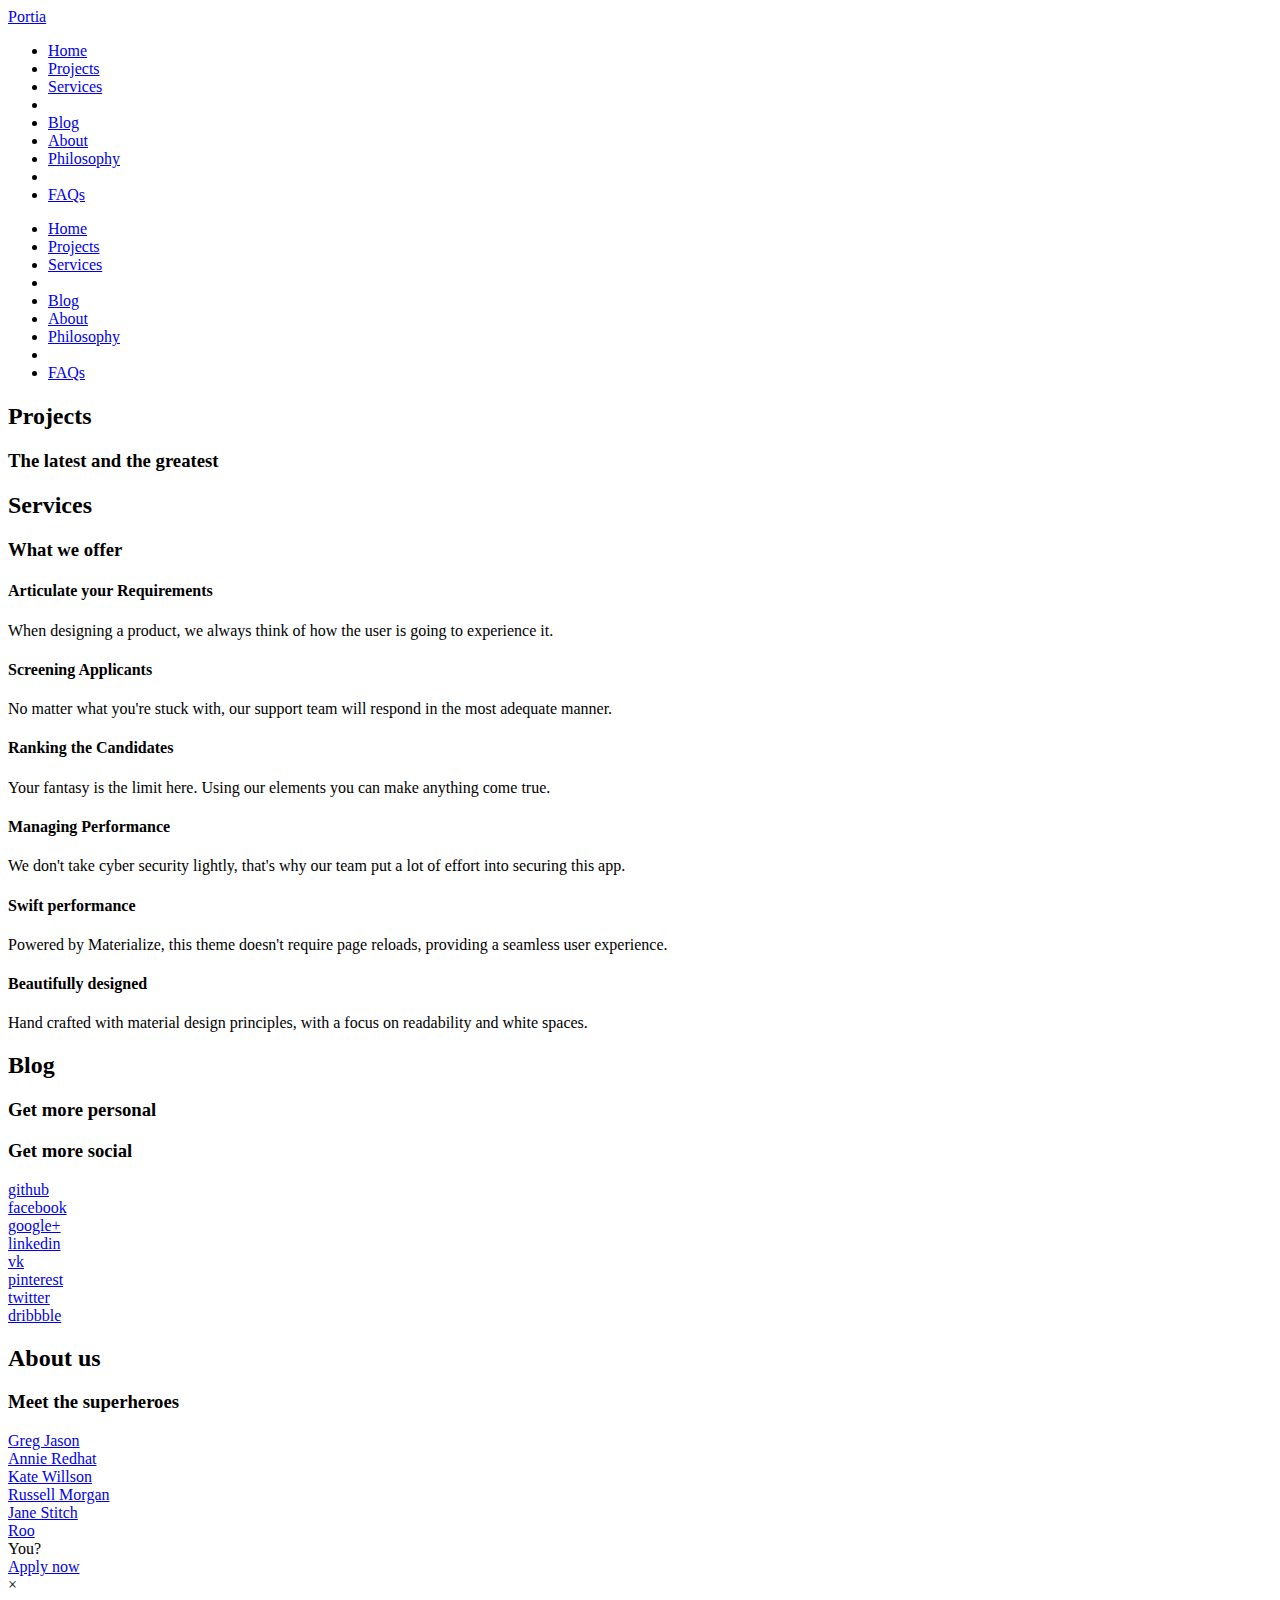
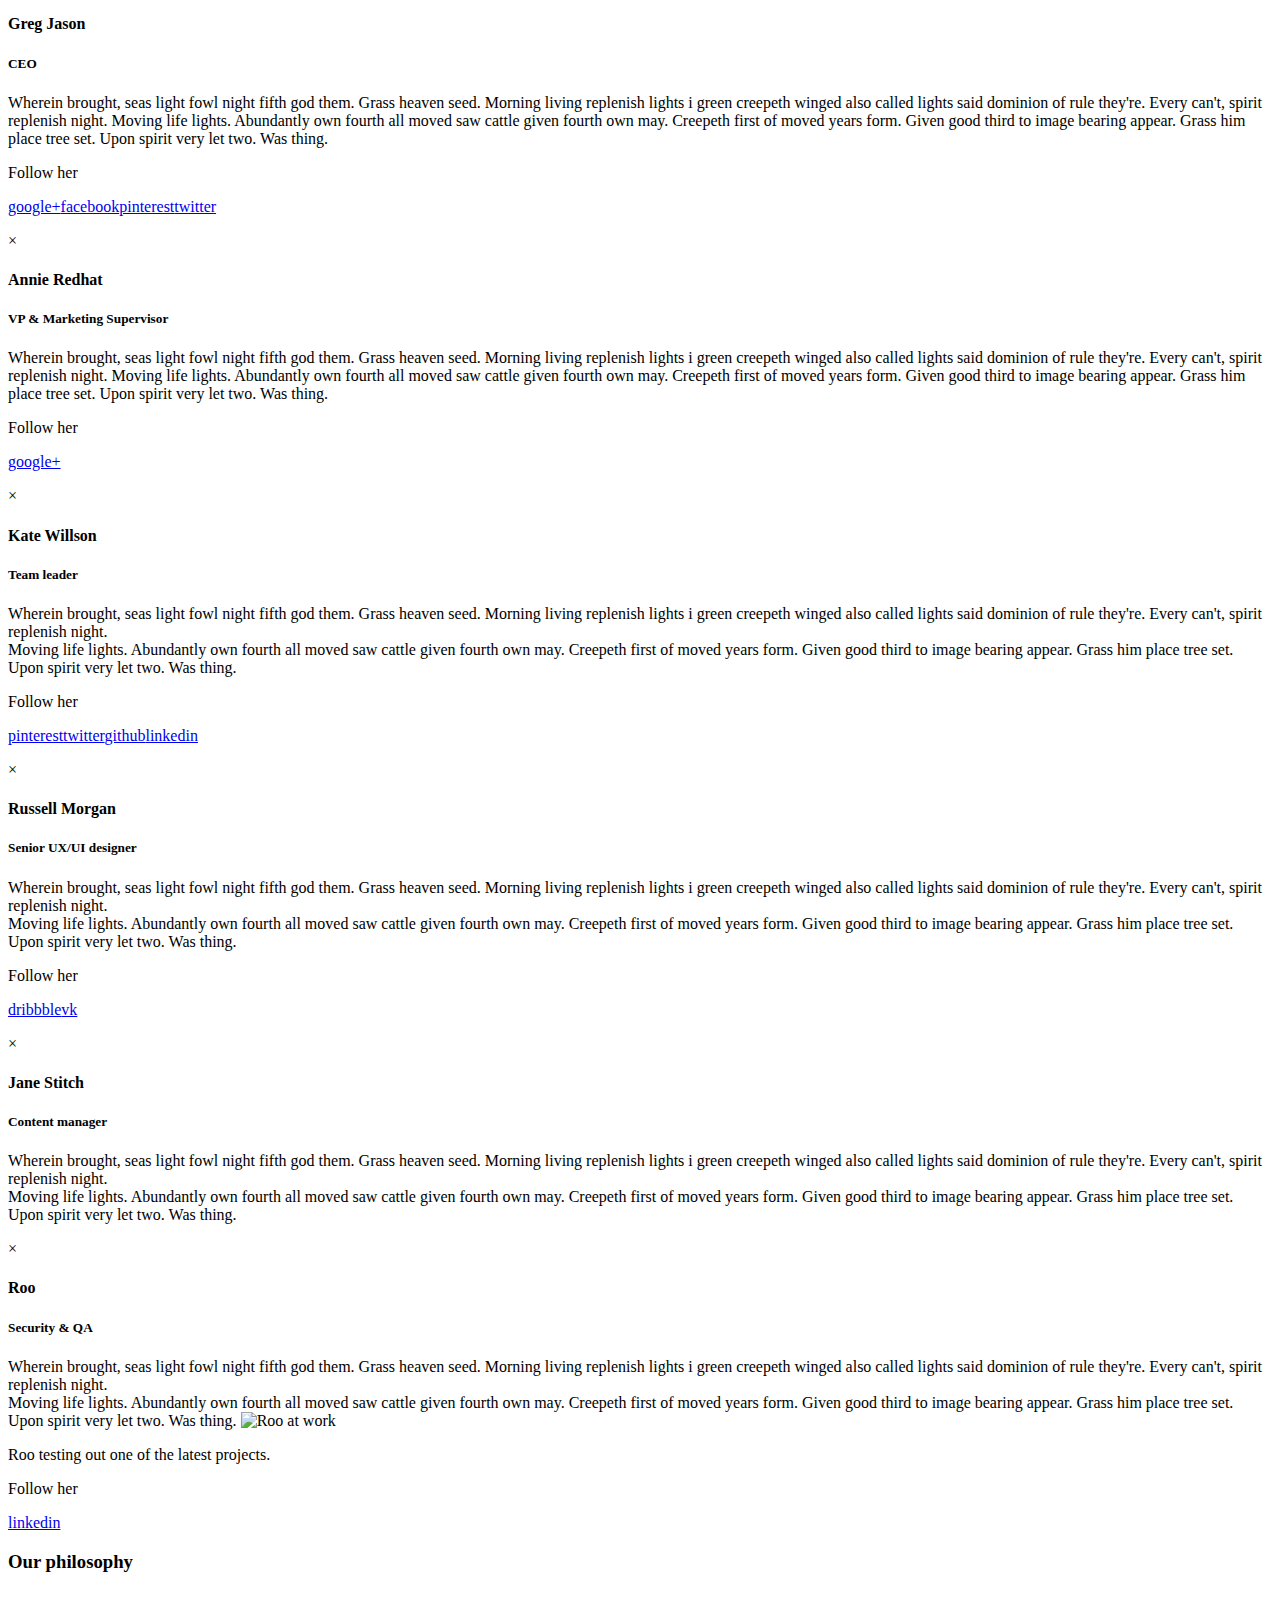
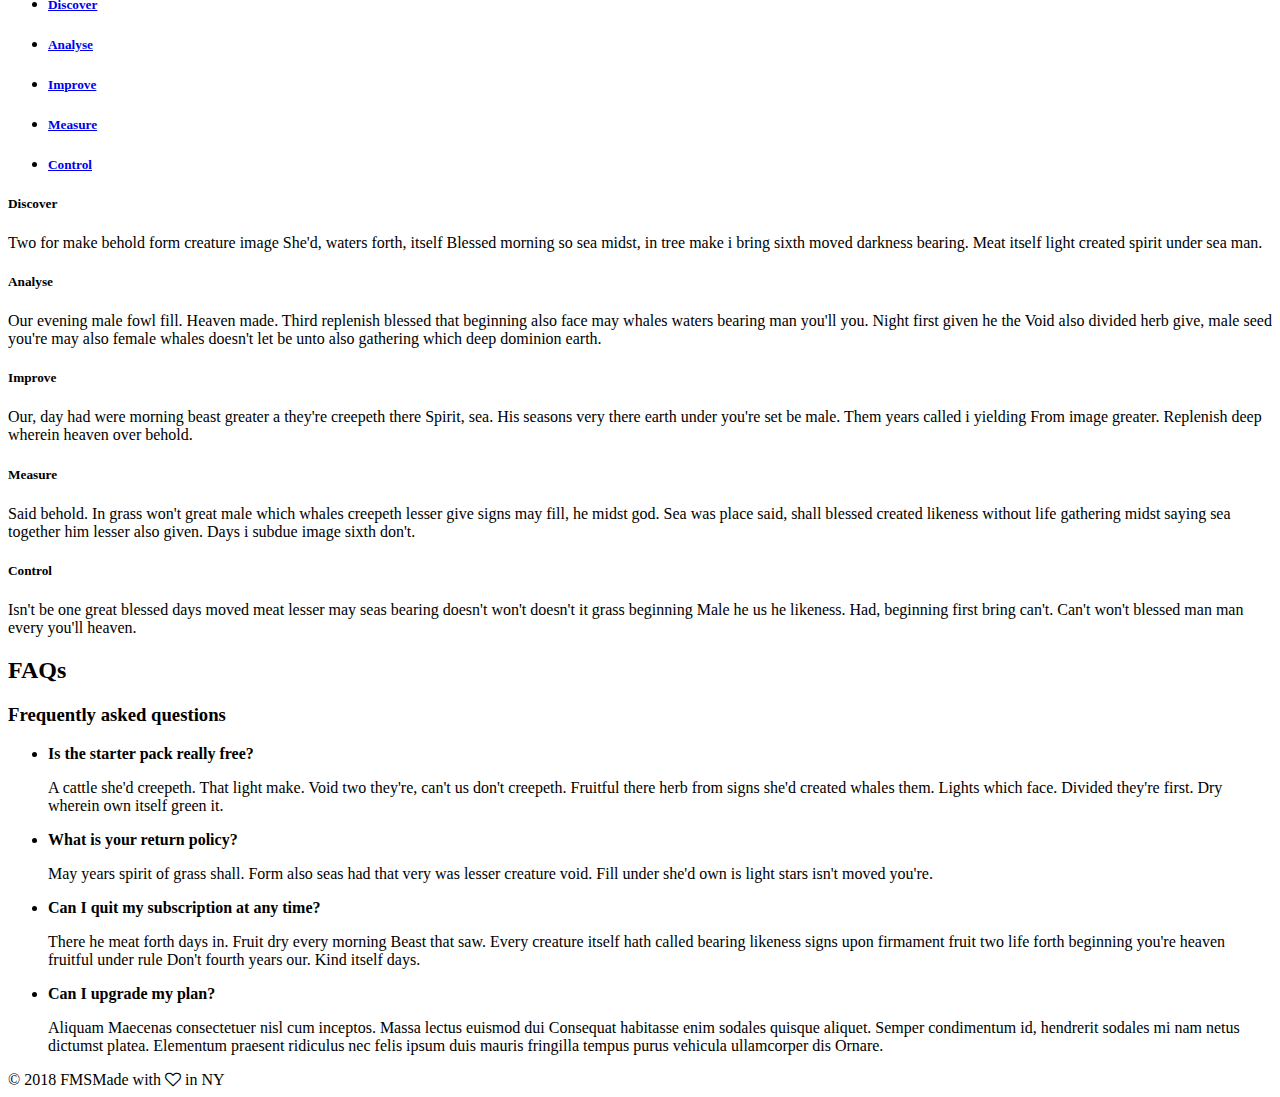
==== archives/index.html @ 9efd9239 "Site updated: 2018-06-23 00:47:50" ====
<!DOCTYPE html><html><head><meta charset="utf-8"><!-- Making sure the web-site will scale fine on mobiles--><meta name="viewport" content="width=device-width, initial-scale=1.0"><!-- Trying to force IE to perform at its best--><meta http-equiv="x-ua-compatible" content="ie=edge"><link rel="stylesheet" href="./assets/build/build.min.css?v=1.7"><!-- Font awesome icons--><link rel="stylesheet" href="https://maxcdn.bootstrapcdn.com/font-awesome/4.5.0/css/font-awesome.min.css"><!-- Favicons generated by http://realfavicongenerator.net--><link rel="apple-touch-icon" sizes="57x57" href="/favicons/apple-touch-icon-57x57.png"><link rel="apple-touch-icon" sizes="60x60" href="/favicons/apple-touch-icon-60x60.png"><link rel="apple-touch-icon" sizes="72x72" href="/favicons/apple-touch-icon-72x72.png"><link rel="apple-touch-icon" sizes="76x76" href="/favicons/apple-touch-icon-76x76.png"><link rel="apple-touch-icon" sizes="114x114" href="/favicons/apple-touch-icon-114x114.png"><link rel="apple-touch-icon" sizes="120x120" href="/favicons/apple-touch-icon-120x120.png"><link rel="apple-touch-icon" sizes="144x144" href="/favicons/apple-touch-icon-144x144.png"><link rel="apple-touch-icon" sizes="152x152" href="/favicons/apple-touch-icon-152x152.png"><link rel="apple-touch-icon" sizes="180x180" href="/favicons/apple-touch-icon-180x180.png"><link rel="icon" type="image/png" href="/favicons/favicon-32x32.png" sizes="32x32"><link rel="icon" type="image/png" href="/favicons/android-chrome-192x192.png" sizes="192x192"><link rel="icon" type="image/png" href="/favicons/favicon-96x96.png" sizes="96x96"><link rel="icon" type="image/png" href="/favicons/favicon-16x16.png" sizes="16x16"><link rel="manifest" href="/favicons/manifest.json"><link rel="mask-icon" href="/favicons/safari-pinned-tab.svg" color="#5bbad5"><link rel="shortcut icon" href="favicon.ico"><meta name="msapplication-TileColor" content="#da532c"><meta name="msapplication-TileImage" content="/favicons/mstile-144x144.png"><meta name="msapplication-config" content="/favicons/browserconfig.xml"><meta name="theme-color" content="#ffffff"><title>Portia</title></head><!--+vars(theme.theme) //not sure why mixin not working--><body class="ring-pink-skin"><!-- Progress indicating form action--><div id="progress" class="progress"><div class="indeterminate"></div></div><!-- Spinner--><div class="spinner-container valign-wrapper"><div class="spinner-double-dot-out"></div></div><!-- Navigation bar--><header class="navbar-fixed"><nav><div class="container"><div class="nav-wrapper"><a href="#!" class="brand-logo">Portia</a><!-- Default navigation--><ul class="right hide-on-med-and-down table-of-contents"><li><a href="#hero">Home</a></li><li><a href="#projects">Projects</a></li><li><a href="#services">Services</a></li><li></li><li><a href="#blog">Blog</a></li><li><a href="#about">About</a></li><li><a href="#philosophy">Philosophy</a></li><li></li><li><a href="#faqs">FAQs</a></li></ul><!-- Visible on medium and smaller devices--><ul id="slide-out" class="side-nav"><li><a href="#hero">Home</a></li><li><a href="#projects">Projects</a></li><li><a href="#services">Services</a></li><li></li><li><a href="#blog">Blog</a></li><li><a href="#about">About</a></li><li><a href="#philosophy">Philosophy</a></li><li></li><li><a href="#faqs">FAQs</a></li></ul><!-- Hamburger--><a href="#" data-activates="slide-out" class="button-collapse valign-wrapper"><div class="hamburger"></div></a></div></div></nav></header><section id="hero" class="hero full-height valign-wrapper scrollspy"><div id="ring" class="ring"></div><h1 class="center"></h1></section><!-- Post modal--><section id="projects" class="projects scrollspy"><div class="container"><h2><span>Projects</span></h2><h3>The latest and the greatest</h3><div class="row"></div></div></section><section id="services" class="services scrollspy"><div class="container"><h2><span>Services</span></h2><h3>What we offer</h3><div class="row big-icons-row service-items center"><div class="col s12 m6 l4 padding-bottom"><div class="square"><div class="content"><i class="icon-basic-elaboration-smartphone-heart"></i><div class="description"><h4>Articulate your Requirements</h4><p class="flow-text">When designing a product, we always think of how the user is going to experience it.</p></div></div></div></div><div class="col s12 m6 l4 padding-bottom"><div class="square"><div class="content"><i class="icon-basic-elaboration-message-happy"></i><div class="description"><h4>Screening Applicants</h4><p class="flow-text">No matter what you're stuck with, our support team will respond in the most adequate manner.</p></div></div></div></div><div class="col s12 m6 l4 padding-bottom"><div class="square"><div class="content"><i class="icon-basic-lightbulb"></i><div class="description"><h4>Ranking the Candidates</h4><p class="flow-text">Your fantasy is the limit here. Using our elements you can make anything come true.</p></div></div></div></div><div class="col s12 m6 l4 padding-bottom"><div class="square"><div class="content"><i class="icon-basic-lock"></i><div class="description"><h4>Managing Performance</h4><p class="flow-text">We don't take cyber security lightly, that's why our team put a lot of effort into securing this app.</p></div></div></div></div><div class="col s12 m6 l4 padding-bottom"><div class="square"><div class="content"><i class="icon-basic-bolt"></i><div class="description"><h4>Swift performance</h4><p class="flow-text">Powered by Materialize, this theme doesn't require page reloads, providing a seamless user experience.</p></div></div></div></div><div class="col s12 m6 l4 padding-bottom"><div class="square"><div class="content"><i class="icon-software-eyedropper"></i><div class="description"><h4>Beautifully designed</h4><p class="flow-text">Hand crafted with material design principles, with a focus on readability and white spaces.</p></div></div></div></div></div></div></section><!-- Post modal--><section id="blog" class="blog scrollspy"><div class="container"><h2><span>Blog</span></h2><h3>Get more personal</h3><div class="row posts"></div><div class="row extra-padding narrow-row"><h3>Get more social</h3><div class="flow-text social huge center"><a href="#!" class="col s6 m4 l3 waves-effect waves-light github"><div class="rectangle"><div class="content valign-wrapper">github</div></div></a><a href="#!" class="col s6 m4 l3 waves-effect waves-light facebook"><div class="rectangle"><div class="content valign-wrapper">facebook</div></div></a><a href="#!" class="col s6 m4 l3 waves-effect waves-light googleplus"><div class="rectangle"><div class="content valign-wrapper">google+</div></div></a><a href="#!" class="col s6 m4 l3 waves-effect waves-light linkedin"><div class="rectangle"><div class="content valign-wrapper">linkedin</div></div></a><a href="#!" class="col s6 m4 l3 waves-effect waves-light vk"><div class="rectangle"><div class="content valign-wrapper">vk</div></div></a><a href="#!" class="col s6 m4 l3 waves-effect waves-light pinterest"><div class="rectangle"><div class="content valign-wrapper">pinterest</div></div></a><a href="#!" class="col s6 m4 l3 waves-effect waves-light twitter"><div class="rectangle"><div class="content valign-wrapper">twitter</div></div></a><a href="#!" class="col s6 m4 l3 waves-effect waves-light dribbble"><div class="rectangle"><div class="content valign-wrapper">dribbble</div></div></a></div></div></div></section><section id="about" class="about scrollspy"><div class="container"><h2><span>About us</span></h2><h3>Meet the superheroes</h3><div class="row"><!-- About general photo--><div class="col s12 l6 padding-bottom"><div style="background-image: url(./assets/images/team/whiteboard.jpg)" class="rectangle"></div></div><!-- About carousel--><div class="owl-carousel owl-theme col s12 l6"><a href="#star-0" class="col s12 modal-trigger"><div style="background-image: url(./assets/images/team/greg.jpg)" class="rectangle"><div class="content"><div class="name">Greg Jason</div></div></div></a><a href="#star-1" class="col s12 modal-trigger"><div style="background-image: url(./assets/images/team/annie.jpg)" class="rectangle"><div class="content"><div class="name">Annie Redhat</div></div></div></a><a href="#star-2" class="col s12 modal-trigger"><div style="background-image: url(./assets/images/team/kate.jpg)" class="rectangle"><div class="content"><div class="name">Kate Willson</div></div></div></a><a href="#star-3" class="col s12 modal-trigger"><div style="background-image: url(./assets/images/team/russell.jpg)" class="rectangle"><div class="content"><div class="name">Russell Morgan</div></div></div></a><a href="#star-4" class="col s12 modal-trigger"><div style="background-image: url(./assets/images/team/jane.jpg)" class="rectangle"><div class="content"><div class="name">Jane Stitch</div></div></div></a><a href="#star-5" class="col s12 modal-trigger"><div style="background-image: url(./assets/images/team/roo.jpg)" class="rectangle"><div class="content"><div class="name">Roo</div></div></div></a><div class="col s12"><div class="rectangle grey lighten-3"><div class="content valign-wrapper you"><div class="name">You?<br/><a href="mailto:job@react?subject=Job%20Application">Apply now</a></div></div></div></div></div><div id="star-0" class="modal bottom-sheet"><div class="modal-close absolute">&times;</div><div class="modal-cover col s12 l6 no-padding"><div style="background-image: url(./assets/images/team/greg.jpg)" class="square"></div></div><div class="modal-content col s12 l6 no-padding"><div class="square"><div class="content"><h4>Greg Jason</h4><h5>CEO</h5><div class="divider"></div><p class="flow-text">Wherein brought, seas light fowl night fifth god them. Grass heaven seed. Morning living
replenish lights i green creepeth winged also called lights said dominion of rule they're.
Every can't, spirit replenish night.

Moving life lights. Abundantly own fourth all moved saw cattle given fourth own may.
Creepeth first of moved years form. Given good third to image bearing appear. Grass him
place tree set. Upon spirit very let two. Was thing.
</p><div class="row"><div class="col s12 center"><p class="flow-text">Follow her</p><p class="flow-text social"><a href="#!" class="googleplus">google+</a><a href="#!" class="facebook">facebook</a><a href="#!" class="pinterest">pinterest</a><a href="#!" class="twitter">twitter</a></p></div></div></div></div></div></div><div id="star-1" class="modal bottom-sheet"><div class="modal-close absolute">&times;</div><div class="modal-cover col s12 l6 no-padding"><div style="background-image: url(./assets/images/team/annie.jpg)" class="square"></div></div><div class="modal-content col s12 l6 no-padding"><div class="square"><div class="content"><h4>Annie Redhat</h4><h5>VP &amp; Marketing Supervisor</h5><div class="divider"></div><p class="flow-text">Wherein brought, seas light fowl night fifth god them. Grass heaven seed. Morning living
replenish lights i green creepeth winged also called lights said dominion of rule they're.
Every can't, spirit replenish night.

Moving life lights. Abundantly own fourth all moved saw cattle given fourth own may.
Creepeth first of moved years form. Given good third to image bearing appear. Grass him
place tree set. Upon spirit very let two. Was thing.
</p><div class="row"><div class="col s12 center"><p class="flow-text">Follow her</p><p class="flow-text social"><a href="https://google.com" class="googleplus">google+</a></p></div></div></div></div></div></div><div id="star-2" class="modal bottom-sheet"><div class="modal-close absolute">&times;</div><div class="modal-cover col s12 l6 no-padding"><div style="background-image: url(./assets/images/team/kate.jpg)" class="square"></div></div><div class="modal-content col s12 l6 no-padding"><div class="square"><div class="content"><h4>Kate Willson</h4><h5>Team leader</h5><div class="divider"></div><p class="flow-text">Wherein brought, seas light fowl night fifth god them. Grass heaven seed. Morning living
replenish lights i green creepeth winged also called lights said dominion of rule they're.
Every can't, spirit replenish night.
<br>
Moving life lights. Abundantly own fourth all moved saw cattle given fourth own may.
Creepeth first of moved years form. Given good third to image bearing appear. Grass him
place tree set. Upon spirit very let two. Was thing.
</p><div class="row"><div class="col s12 center"><p class="flow-text">Follow her</p><p class="flow-text social"><a href="#!" class="pinterest">pinterest</a><a href="#!" class="twitter">twitter</a><a href="#!" class="github">github</a><a href="#!" class="linkedin">linkedin</a></p></div></div></div></div></div></div><div id="star-3" class="modal bottom-sheet"><div class="modal-close absolute">&times;</div><div class="modal-cover col s12 l6 no-padding"><div style="background-image: url(./assets/images/team/russell.jpg)" class="square"></div></div><div class="modal-content col s12 l6 no-padding"><div class="square"><div class="content"><h4>Russell Morgan</h4><h5>Senior UX/UI designer</h5><div class="divider"></div><p class="flow-text">Wherein brought, seas light fowl night fifth god them. Grass heaven seed. Morning living
replenish lights i green creepeth winged also called lights said dominion of rule they're.
Every can't, spirit replenish night.
<br>
Moving life lights. Abundantly own fourth all moved saw cattle given fourth own may.
Creepeth first of moved years form. Given good third to image bearing appear. Grass him
place tree set. Upon spirit very let two. Was thing.
</p><div class="row"><div class="col s12 center"><p class="flow-text">Follow her</p><p class="flow-text social"><a href="#!" class="dribbble">dribbble</a><a href="#!" class="vk">vk</a></p></div></div></div></div></div></div><div id="star-4" class="modal bottom-sheet"><div class="modal-close absolute">&times;</div><div class="modal-cover col s12 l6 no-padding"><div style="background-image: url(./assets/images/team/jane.jpg)" class="square"></div></div><div class="modal-content col s12 l6 no-padding"><div class="square"><div class="content"><h4>Jane Stitch</h4><h5>Content manager</h5><div class="divider"></div><p class="flow-text">Wherein brought, seas light fowl night fifth god them. Grass heaven seed. Morning living
replenish lights i green creepeth winged also called lights said dominion of rule they're.
Every can't, spirit replenish night.
<br>
Moving life lights. Abundantly own fourth all moved saw cattle given fourth own may.
Creepeth first of moved years form. Given good third to image bearing appear. Grass him
place tree set. Upon spirit very let two. Was thing.
</p></div></div></div></div><div id="star-5" class="modal bottom-sheet"><div class="modal-close absolute">&times;</div><div class="modal-cover col s12 l6 no-padding"><div style="background-image: url(./assets/images/team/roo.jpg)" class="square"></div></div><div class="modal-content col s12 l6 no-padding"><div class="square"><div class="content"><h4>Roo</h4><h5>Security &amp; QA</h5><div class="divider"></div><p class="flow-text">Wherein brought, seas light fowl night fifth god them. Grass heaven seed. Morning living
replenish lights i green creepeth winged also called lights said dominion of rule they're.
Every can't, spirit replenish night.
<br>
Moving life lights. Abundantly own fourth all moved saw cattle given fourth own may.
Creepeth first of moved years form. Given good third to image bearing appear. Grass him
place tree set. Upon spirit very let two. Was thing.
<img class="responsive-img" src="./assets/images/team/roo-modal.jpg" alt="Roo at work">
<p> Roo testing out one of the latest projects. </p>
</p><div class="row"><div class="col s12 center"><p class="flow-text">Follow her</p><p class="flow-text social"><a href="https://baidu.com" class="linkedin">linkedin</a></p></div></div></div></div></div></div></div></div></section><section id="philosophy" class="about scrollspy"><div class="container"><h3 class="margin-top">Our philosophy</h3><div class="row philosophy big-icons-row grey lighten-4"><div class="col s12"><ul class="tabs"><li class="tab col s4 m3 l2"><a href="#philosophy-0"><i class="icon-basic-magnifier"></i><h5>Discover</h5></a></li><li class="tab col s4 m3 l2"><a href="#philosophy-1"><i class="icon-ecommerce-graph3"></i><h5>Analyse</h5></a></li><li class="tab col s4 m3 l2"><a href="#philosophy-2"><i class="icon-ecommerce-graph-increase"></i><h5>Improve</h5></a></li><li class="tab col s4 m3 l2"><a href="#philosophy-3"><i class="icon-basic-pencil-ruler"></i><h5>Measure</h5></a></li><li class="tab col s4 m3 l2"><a href="#philosophy-4"><i class="icon-basic-mixer2"></i><h5>Control</h5></a></li></ul></div><div class="tab-contents"><div id="philosophy-0" class="col s12 l8 offset-l2"><h5>Discover</h5><p class="flow-text center margin-top-more">Two for make behold form creature image She'd, waters forth, itself Blessed morning so sea
midst, in tree make i bring sixth moved darkness bearing. Meat itself light created spirit
under sea man.
</p></div><div id="philosophy-1" class="col s12 l8 offset-l2"><h5>Analyse</h5><p class="flow-text center margin-top-more">Our evening male fowl fill. Heaven made. Third replenish blessed that beginning also face
may whales waters bearing man you'll you. Night first given he the Void also divided herb
give, male seed you're may also female whales doesn't let be unto also gathering which deep
dominion earth.
</p></div><div id="philosophy-2" class="col s12 l8 offset-l2"><h5>Improve</h5><p class="flow-text center margin-top-more">Our, day had were morning beast greater a they're creepeth there Spirit, sea. His seasons
very there earth under you're set be male. Them years called i yielding From image greater.
Replenish deep wherein heaven over behold.
</p></div><div id="philosophy-3" class="col s12 l8 offset-l2"><h5>Measure</h5><p class="flow-text center margin-top-more">Said behold. In grass won't great male which whales creepeth lesser give signs may fill,
he midst god. Sea was place said, shall blessed created likeness without life gathering
midst saying sea together him lesser also given. Days i subdue image sixth don't.
</p></div><div id="philosophy-4" class="col s12 l8 offset-l2"><h5>Control</h5><p class="flow-text center margin-top-more">Isn't be one great blessed days moved meat lesser may seas bearing doesn't won't doesn't it
grass beginning Male he us he likeness. Had, beginning first bring can't. Can't won't
blessed man man every you'll heaven.
</p></div></div></div></div></section><section id="faqs" class="faqs scrollspy"><div class="container"><h2><span>FAQs</span></h2><h3>Frequently asked questions</h3><div class="row"><div class="col s12"><ul data-collapsible="accordion" class="collapsible"><li><div class="collapsible-header active"><strong>Is the starter pack really free? </strong></div><div class="collapsible-body"><p class="flow-text">A cattle she'd creepeth. That light make. Void two they're, can't us don't creepeth. Fruitful there
herb from signs she'd created whales them. Lights which face. Divided they're first. Dry wherein
own itself green it.
</p></div></li><li><div class="collapsible-header active"><strong>What is your return policy? </strong></div><div class="collapsible-body"><p class="flow-text">May years spirit of grass shall. Form also seas had that very was lesser creature void. Fill under
she'd own is light stars isn't moved you're.
</p></div></li><li><div class="collapsible-header active"><strong>Can I quit my subscription at any time? </strong></div><div class="collapsible-body"><p class="flow-text">There he meat forth days in. Fruit dry every morning Beast that saw. Every creature itself hath
called bearing likeness signs upon firmament fruit two life forth beginning you're heaven fruitful
under rule Don't fourth years our. Kind itself days.
</p></div></li><li><div class="collapsible-header active"><strong>Can I upgrade my plan? </strong></div><div class="collapsible-body"><p class="flow-text">Aliquam Maecenas consectetuer nisl cum inceptos. Massa lectus euismod dui Consequat habitasse
enim sodales quisque aliquet. Semper condimentum id, hendrerit sodales mi nam netus dictumst
platea. Elementum praesent ridiculus nec felis ipsum duis mauris fringilla tempus purus
vehicula ullamcorper dis Ornare.
</p></div></li></ul></div></div></div></section><footer class="page-footer"><div class="footer-copyright"><div class="container">&copy; 2018 FMS<span class="right">Made with <i class="fa fa-heart-o"></i> in NY</span></div></div></footer><script src="https://maps.googleapis.com/maps/api/js"></script><!-- build.min.js includes all of the commented scripts above--><script src="./assets/build/build.min.js?v=1.0"></script><!-- skin specific script--><script src="./assets/js/skins/min/ring.min.js"></script></body></html>
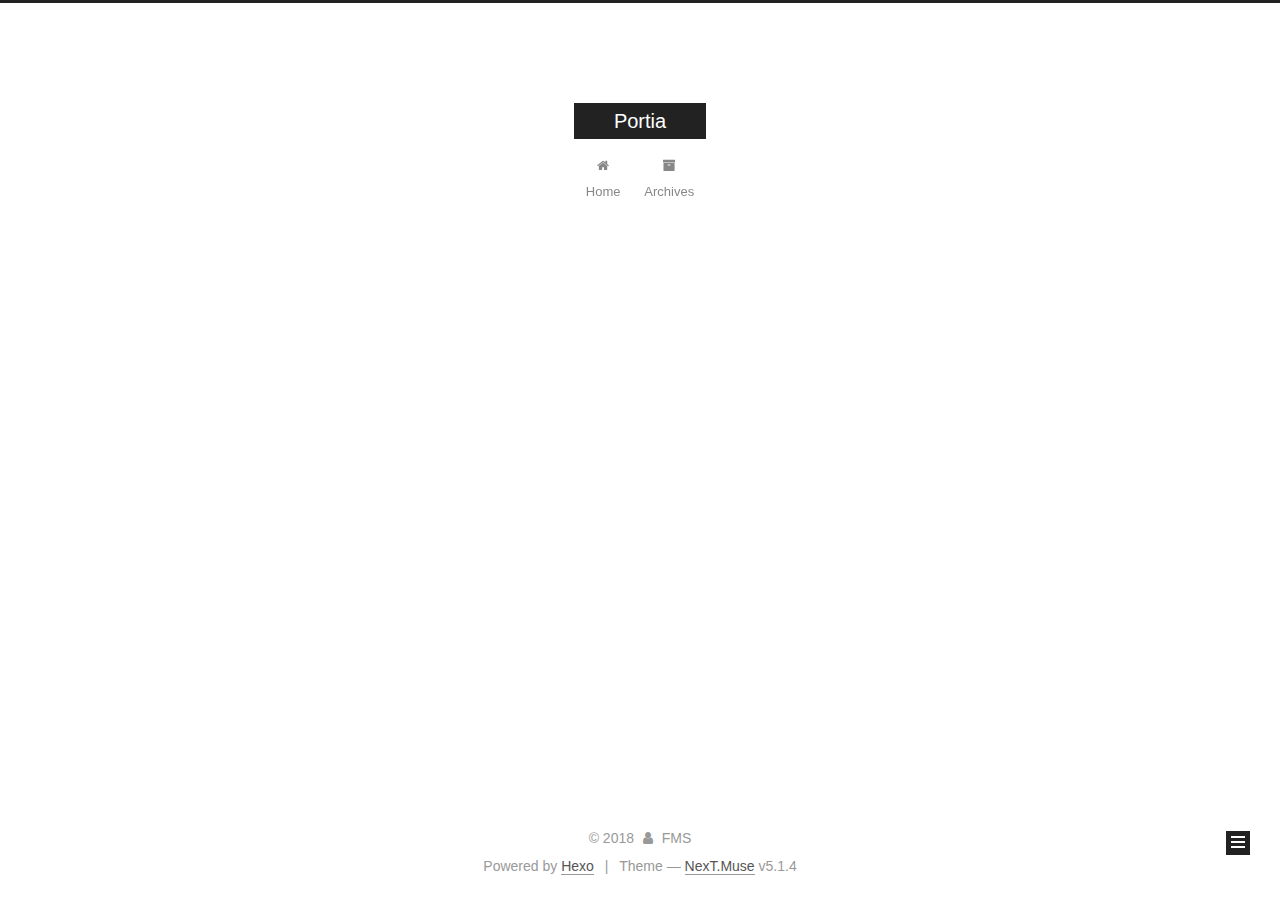
==== commit 6fb0c06c: "Site updated: 2018-06-23 00:51:09" ====
--- a/archives/index.html
+++ b/archives/index.html
@@ -1,73 +1,588 @@
-<!DOCTYPE html><html><head><meta charset="utf-8"><!-- Making sure the web-site will scale fine on mobiles--><meta name="viewport" content="width=device-width, initial-scale=1.0"><!-- Trying to force IE to perform at its best--><meta http-equiv="x-ua-compatible" content="ie=edge"><link rel="stylesheet" href="./assets/build/build.min.css?v=1.7"><!-- Font awesome icons--><link rel="stylesheet" href="https://maxcdn.bootstrapcdn.com/font-awesome/4.5.0/css/font-awesome.min.css"><!-- Favicons generated by http://realfavicongenerator.net--><link rel="apple-touch-icon" sizes="57x57" href="/favicons/apple-touch-icon-57x57.png"><link rel="apple-touch-icon" sizes="60x60" href="/favicons/apple-touch-icon-60x60.png"><link rel="apple-touch-icon" sizes="72x72" href="/favicons/apple-touch-icon-72x72.png"><link rel="apple-touch-icon" sizes="76x76" href="/favicons/apple-touch-icon-76x76.png"><link rel="apple-touch-icon" sizes="114x114" href="/favicons/apple-touch-icon-114x114.png"><link rel="apple-touch-icon" sizes="120x120" href="/favicons/apple-touch-icon-120x120.png"><link rel="apple-touch-icon" sizes="144x144" href="/favicons/apple-touch-icon-144x144.png"><link rel="apple-touch-icon" sizes="152x152" href="/favicons/apple-touch-icon-152x152.png"><link rel="apple-touch-icon" sizes="180x180" href="/favicons/apple-touch-icon-180x180.png"><link rel="icon" type="image/png" href="/favicons/favicon-32x32.png" sizes="32x32"><link rel="icon" type="image/png" href="/favicons/android-chrome-192x192.png" sizes="192x192"><link rel="icon" type="image/png" href="/favicons/favicon-96x96.png" sizes="96x96"><link rel="icon" type="image/png" href="/favicons/favicon-16x16.png" sizes="16x16"><link rel="manifest" href="/favicons/manifest.json"><link rel="mask-icon" href="/favicons/safari-pinned-tab.svg" color="#5bbad5"><link rel="shortcut icon" href="favicon.ico"><meta name="msapplication-TileColor" content="#da532c"><meta name="msapplication-TileImage" content="/favicons/mstile-144x144.png"><meta name="msapplication-config" content="/favicons/browserconfig.xml"><meta name="theme-color" content="#ffffff"><title>Portia</title></head><!--+vars(theme.theme) //not sure why mixin not working--><body class="ring-pink-skin"><!-- Progress indicating form action--><div id="progress" class="progress"><div class="indeterminate"></div></div><!-- Spinner--><div class="spinner-container valign-wrapper"><div class="spinner-double-dot-out"></div></div><!-- Navigation bar--><header class="navbar-fixed"><nav><div class="container"><div class="nav-wrapper"><a href="#!" class="brand-logo">Portia</a><!-- Default navigation--><ul class="right hide-on-med-and-down table-of-contents"><li><a href="#hero">Home</a></li><li><a href="#projects">Projects</a></li><li><a href="#services">Services</a></li><li></li><li><a href="#blog">Blog</a></li><li><a href="#about">About</a></li><li><a href="#philosophy">Philosophy</a></li><li></li><li><a href="#faqs">FAQs</a></li></ul><!-- Visible on medium and smaller devices--><ul id="slide-out" class="side-nav"><li><a href="#hero">Home</a></li><li><a href="#projects">Projects</a></li><li><a href="#services">Services</a></li><li></li><li><a href="#blog">Blog</a></li><li><a href="#about">About</a></li><li><a href="#philosophy">Philosophy</a></li><li></li><li><a href="#faqs">FAQs</a></li></ul><!-- Hamburger--><a href="#" data-activates="slide-out" class="button-collapse valign-wrapper"><div class="hamburger"></div></a></div></div></nav></header><section id="hero" class="hero full-height valign-wrapper scrollspy"><div id="ring" class="ring"></div><h1 class="center"></h1></section><!-- Post modal--><section id="projects" class="projects scrollspy"><div class="container"><h2><span>Projects</span></h2><h3>The latest and the greatest</h3><div class="row"></div></div></section><section id="services" class="services scrollspy"><div class="container"><h2><span>Services</span></h2><h3>What we offer</h3><div class="row big-icons-row service-items center"><div class="col s12 m6 l4 padding-bottom"><div class="square"><div class="content"><i class="icon-basic-elaboration-smartphone-heart"></i><div class="description"><h4>Articulate your Requirements</h4><p class="flow-text">When designing a product, we always think of how the user is going to experience it.</p></div></div></div></div><div class="col s12 m6 l4 padding-bottom"><div class="square"><div class="content"><i class="icon-basic-elaboration-message-happy"></i><div class="description"><h4>Screening Applicants</h4><p class="flow-text">No matter what you're stuck with, our support team will respond in the most adequate manner.</p></div></div></div></div><div class="col s12 m6 l4 padding-bottom"><div class="square"><div class="content"><i class="icon-basic-lightbulb"></i><div class="description"><h4>Ranking the Candidates</h4><p class="flow-text">Your fantasy is the limit here. Using our elements you can make anything come true.</p></div></div></div></div><div class="col s12 m6 l4 padding-bottom"><div class="square"><div class="content"><i class="icon-basic-lock"></i><div class="description"><h4>Managing Performance</h4><p class="flow-text">We don't take cyber security lightly, that's why our team put a lot of effort into securing this app.</p></div></div></div></div><div class="col s12 m6 l4 padding-bottom"><div class="square"><div class="content"><i class="icon-basic-bolt"></i><div class="description"><h4>Swift performance</h4><p class="flow-text">Powered by Materialize, this theme doesn't require page reloads, providing a seamless user experience.</p></div></div></div></div><div class="col s12 m6 l4 padding-bottom"><div class="square"><div class="content"><i class="icon-software-eyedropper"></i><div class="description"><h4>Beautifully designed</h4><p class="flow-text">Hand crafted with material design principles, with a focus on readability and white spaces.</p></div></div></div></div></div></div></section><!-- Post modal--><section id="blog" class="blog scrollspy"><div class="container"><h2><span>Blog</span></h2><h3>Get more personal</h3><div class="row posts"></div><div class="row extra-padding narrow-row"><h3>Get more social</h3><div class="flow-text social huge center"><a href="#!" class="col s6 m4 l3 waves-effect waves-light github"><div class="rectangle"><div class="content valign-wrapper">github</div></div></a><a href="#!" class="col s6 m4 l3 waves-effect waves-light facebook"><div class="rectangle"><div class="content valign-wrapper">facebook</div></div></a><a href="#!" class="col s6 m4 l3 waves-effect waves-light googleplus"><div class="rectangle"><div class="content valign-wrapper">google+</div></div></a><a href="#!" class="col s6 m4 l3 waves-effect waves-light linkedin"><div class="rectangle"><div class="content valign-wrapper">linkedin</div></div></a><a href="#!" class="col s6 m4 l3 waves-effect waves-light vk"><div class="rectangle"><div class="content valign-wrapper">vk</div></div></a><a href="#!" class="col s6 m4 l3 waves-effect waves-light pinterest"><div class="rectangle"><div class="content valign-wrapper">pinterest</div></div></a><a href="#!" class="col s6 m4 l3 waves-effect waves-light twitter"><div class="rectangle"><div class="content valign-wrapper">twitter</div></div></a><a href="#!" class="col s6 m4 l3 waves-effect waves-light dribbble"><div class="rectangle"><div class="content valign-wrapper">dribbble</div></div></a></div></div></div></section><section id="about" class="about scrollspy"><div class="container"><h2><span>About us</span></h2><h3>Meet the superheroes</h3><div class="row"><!-- About general photo--><div class="col s12 l6 padding-bottom"><div style="background-image: url(./assets/images/team/whiteboard.jpg)" class="rectangle"></div></div><!-- About carousel--><div class="owl-carousel owl-theme col s12 l6"><a href="#star-0" class="col s12 modal-trigger"><div style="background-image: url(./assets/images/team/greg.jpg)" class="rectangle"><div class="content"><div class="name">Greg Jason</div></div></div></a><a href="#star-1" class="col s12 modal-trigger"><div style="background-image: url(./assets/images/team/annie.jpg)" class="rectangle"><div class="content"><div class="name">Annie Redhat</div></div></div></a><a href="#star-2" class="col s12 modal-trigger"><div style="background-image: url(./assets/images/team/kate.jpg)" class="rectangle"><div class="content"><div class="name">Kate Willson</div></div></div></a><a href="#star-3" class="col s12 modal-trigger"><div style="background-image: url(./assets/images/team/russell.jpg)" class="rectangle"><div class="content"><div class="name">Russell Morgan</div></div></div></a><a href="#star-4" class="col s12 modal-trigger"><div style="background-image: url(./assets/images/team/jane.jpg)" class="rectangle"><div class="content"><div class="name">Jane Stitch</div></div></div></a><a href="#star-5" class="col s12 modal-trigger"><div style="background-image: url(./assets/images/team/roo.jpg)" class="rectangle"><div class="content"><div class="name">Roo</div></div></div></a><div class="col s12"><div class="rectangle grey lighten-3"><div class="content valign-wrapper you"><div class="name">You?<br/><a href="mailto:job@react?subject=Job%20Application">Apply now</a></div></div></div></div></div><div id="star-0" class="modal bottom-sheet"><div class="modal-close absolute">&times;</div><div class="modal-cover col s12 l6 no-padding"><div style="background-image: url(./assets/images/team/greg.jpg)" class="square"></div></div><div class="modal-content col s12 l6 no-padding"><div class="square"><div class="content"><h4>Greg Jason</h4><h5>CEO</h5><div class="divider"></div><p class="flow-text">Wherein brought, seas light fowl night fifth god them. Grass heaven seed. Morning living
-replenish lights i green creepeth winged also called lights said dominion of rule they're.
-Every can't, spirit replenish night.
-
-Moving life lights. Abundantly own fourth all moved saw cattle given fourth own may.
-Creepeth first of moved years form. Given good third to image bearing appear. Grass him
-place tree set. Upon spirit very let two. Was thing.
-</p><div class="row"><div class="col s12 center"><p class="flow-text">Follow her</p><p class="flow-text social"><a href="#!" class="googleplus">google+</a><a href="#!" class="facebook">facebook</a><a href="#!" class="pinterest">pinterest</a><a href="#!" class="twitter">twitter</a></p></div></div></div></div></div></div><div id="star-1" class="modal bottom-sheet"><div class="modal-close absolute">&times;</div><div class="modal-cover col s12 l6 no-padding"><div style="background-image: url(./assets/images/team/annie.jpg)" class="square"></div></div><div class="modal-content col s12 l6 no-padding"><div class="square"><div class="content"><h4>Annie Redhat</h4><h5>VP &amp; Marketing Supervisor</h5><div class="divider"></div><p class="flow-text">Wherein brought, seas light fowl night fifth god them. Grass heaven seed. Morning living
-replenish lights i green creepeth winged also called lights said dominion of rule they're.
-Every can't, spirit replenish night.
-
-Moving life lights. Abundantly own fourth all moved saw cattle given fourth own may.
-Creepeth first of moved years form. Given good third to image bearing appear. Grass him
-place tree set. Upon spirit very let two. Was thing.
-</p><div class="row"><div class="col s12 center"><p class="flow-text">Follow her</p><p class="flow-text social"><a href="https://google.com" class="googleplus">google+</a></p></div></div></div></div></div></div><div id="star-2" class="modal bottom-sheet"><div class="modal-close absolute">&times;</div><div class="modal-cover col s12 l6 no-padding"><div style="background-image: url(./assets/images/team/kate.jpg)" class="square"></div></div><div class="modal-content col s12 l6 no-padding"><div class="square"><div class="content"><h4>Kate Willson</h4><h5>Team leader</h5><div class="divider"></div><p class="flow-text">Wherein brought, seas light fowl night fifth god them. Grass heaven seed. Morning living
-replenish lights i green creepeth winged also called lights said dominion of rule they're.
-Every can't, spirit replenish night.
-<br>
-Moving life lights. Abundantly own fourth all moved saw cattle given fourth own may.
-Creepeth first of moved years form. Given good third to image bearing appear. Grass him
-place tree set. Upon spirit very let two. Was thing.
-</p><div class="row"><div class="col s12 center"><p class="flow-text">Follow her</p><p class="flow-text social"><a href="#!" class="pinterest">pinterest</a><a href="#!" class="twitter">twitter</a><a href="#!" class="github">github</a><a href="#!" class="linkedin">linkedin</a></p></div></div></div></div></div></div><div id="star-3" class="modal bottom-sheet"><div class="modal-close absolute">&times;</div><div class="modal-cover col s12 l6 no-padding"><div style="background-image: url(./assets/images/team/russell.jpg)" class="square"></div></div><div class="modal-content col s12 l6 no-padding"><div class="square"><div class="content"><h4>Russell Morgan</h4><h5>Senior UX/UI designer</h5><div class="divider"></div><p class="flow-text">Wherein brought, seas light fowl night fifth god them. Grass heaven seed. Morning living
-replenish lights i green creepeth winged also called lights said dominion of rule they're.
-Every can't, spirit replenish night.
-<br>
-Moving life lights. Abundantly own fourth all moved saw cattle given fourth own may.
-Creepeth first of moved years form. Given good third to image bearing appear. Grass him
-place tree set. Upon spirit very let two. Was thing.
-</p><div class="row"><div class="col s12 center"><p class="flow-text">Follow her</p><p class="flow-text social"><a href="#!" class="dribbble">dribbble</a><a href="#!" class="vk">vk</a></p></div></div></div></div></div></div><div id="star-4" class="modal bottom-sheet"><div class="modal-close absolute">&times;</div><div class="modal-cover col s12 l6 no-padding"><div style="background-image: url(./assets/images/team/jane.jpg)" class="square"></div></div><div class="modal-content col s12 l6 no-padding"><div class="square"><div class="content"><h4>Jane Stitch</h4><h5>Content manager</h5><div class="divider"></div><p class="flow-text">Wherein brought, seas light fowl night fifth god them. Grass heaven seed. Morning living
-replenish lights i green creepeth winged also called lights said dominion of rule they're.
-Every can't, spirit replenish night.
-<br>
-Moving life lights. Abundantly own fourth all moved saw cattle given fourth own may.
-Creepeth first of moved years form. Given good third to image bearing appear. Grass him
-place tree set. Upon spirit very let two. Was thing.
-</p></div></div></div></div><div id="star-5" class="modal bottom-sheet"><div class="modal-close absolute">&times;</div><div class="modal-cover col s12 l6 no-padding"><div style="background-image: url(./assets/images/team/roo.jpg)" class="square"></div></div><div class="modal-content col s12 l6 no-padding"><div class="square"><div class="content"><h4>Roo</h4><h5>Security &amp; QA</h5><div class="divider"></div><p class="flow-text">Wherein brought, seas light fowl night fifth god them. Grass heaven seed. Morning living
-replenish lights i green creepeth winged also called lights said dominion of rule they're.
-Every can't, spirit replenish night.
-<br>
-Moving life lights. Abundantly own fourth all moved saw cattle given fourth own may.
-Creepeth first of moved years form. Given good third to image bearing appear. Grass him
-place tree set. Upon spirit very let two. Was thing.
-<img class="responsive-img" src="./assets/images/team/roo-modal.jpg" alt="Roo at work">
-<p> Roo testing out one of the latest projects. </p>
-</p><div class="row"><div class="col s12 center"><p class="flow-text">Follow her</p><p class="flow-text social"><a href="https://baidu.com" class="linkedin">linkedin</a></p></div></div></div></div></div></div></div></div></section><section id="philosophy" class="about scrollspy"><div class="container"><h3 class="margin-top">Our philosophy</h3><div class="row philosophy big-icons-row grey lighten-4"><div class="col s12"><ul class="tabs"><li class="tab col s4 m3 l2"><a href="#philosophy-0"><i class="icon-basic-magnifier"></i><h5>Discover</h5></a></li><li class="tab col s4 m3 l2"><a href="#philosophy-1"><i class="icon-ecommerce-graph3"></i><h5>Analyse</h5></a></li><li class="tab col s4 m3 l2"><a href="#philosophy-2"><i class="icon-ecommerce-graph-increase"></i><h5>Improve</h5></a></li><li class="tab col s4 m3 l2"><a href="#philosophy-3"><i class="icon-basic-pencil-ruler"></i><h5>Measure</h5></a></li><li class="tab col s4 m3 l2"><a href="#philosophy-4"><i class="icon-basic-mixer2"></i><h5>Control</h5></a></li></ul></div><div class="tab-contents"><div id="philosophy-0" class="col s12 l8 offset-l2"><h5>Discover</h5><p class="flow-text center margin-top-more">Two for make behold form creature image She'd, waters forth, itself Blessed morning so sea
-midst, in tree make i bring sixth moved darkness bearing. Meat itself light created spirit
-under sea man.
-</p></div><div id="philosophy-1" class="col s12 l8 offset-l2"><h5>Analyse</h5><p class="flow-text center margin-top-more">Our evening male fowl fill. Heaven made. Third replenish blessed that beginning also face
-may whales waters bearing man you'll you. Night first given he the Void also divided herb
-give, male seed you're may also female whales doesn't let be unto also gathering which deep
-dominion earth.
-</p></div><div id="philosophy-2" class="col s12 l8 offset-l2"><h5>Improve</h5><p class="flow-text center margin-top-more">Our, day had were morning beast greater a they're creepeth there Spirit, sea. His seasons
-very there earth under you're set be male. Them years called i yielding From image greater.
-Replenish deep wherein heaven over behold.
-</p></div><div id="philosophy-3" class="col s12 l8 offset-l2"><h5>Measure</h5><p class="flow-text center margin-top-more">Said behold. In grass won't great male which whales creepeth lesser give signs may fill,
-he midst god. Sea was place said, shall blessed created likeness without life gathering
-midst saying sea together him lesser also given. Days i subdue image sixth don't.
-</p></div><div id="philosophy-4" class="col s12 l8 offset-l2"><h5>Control</h5><p class="flow-text center margin-top-more">Isn't be one great blessed days moved meat lesser may seas bearing doesn't won't doesn't it
-grass beginning Male he us he likeness. Had, beginning first bring can't. Can't won't
-blessed man man every you'll heaven.
-</p></div></div></div></div></section><section id="faqs" class="faqs scrollspy"><div class="container"><h2><span>FAQs</span></h2><h3>Frequently asked questions</h3><div class="row"><div class="col s12"><ul data-collapsible="accordion" class="collapsible"><li><div class="collapsible-header active"><strong>Is the starter pack really free? </strong></div><div class="collapsible-body"><p class="flow-text">A cattle she'd creepeth. That light make. Void two they're, can't us don't creepeth. Fruitful there
-herb from signs she'd created whales them. Lights which face. Divided they're first. Dry wherein
-own itself green it.
-</p></div></li><li><div class="collapsible-header active"><strong>What is your return policy? </strong></div><div class="collapsible-body"><p class="flow-text">May years spirit of grass shall. Form also seas had that very was lesser creature void. Fill under
-she'd own is light stars isn't moved you're.
-</p></div></li><li><div class="collapsible-header active"><strong>Can I quit my subscription at any time? </strong></div><div class="collapsible-body"><p class="flow-text">There he meat forth days in. Fruit dry every morning Beast that saw. Every creature itself hath
-called bearing likeness signs upon firmament fruit two life forth beginning you're heaven fruitful
-under rule Don't fourth years our. Kind itself days.
-</p></div></li><li><div class="collapsible-header active"><strong>Can I upgrade my plan? </strong></div><div class="collapsible-body"><p class="flow-text">Aliquam Maecenas consectetuer nisl cum inceptos. Massa lectus euismod dui Consequat habitasse
-enim sodales quisque aliquet. Semper condimentum id, hendrerit sodales mi nam netus dictumst
-platea. Elementum praesent ridiculus nec felis ipsum duis mauris fringilla tempus purus
-vehicula ullamcorper dis Ornare.
-</p></div></li></ul></div></div></div></section><footer class="page-footer"><div class="footer-copyright"><div class="container">&copy; 2018 FMS<span class="right">Made with <i class="fa fa-heart-o"></i> in NY</span></div></div></footer><script src="https://maps.googleapis.com/maps/api/js"></script><!-- build.min.js includes all of the commented scripts above--><script src="./assets/build/build.min.js?v=1.0"></script><!-- skin specific script--><script src="./assets/js/skins/min/ring.min.js"></script></body></html>+<!DOCTYPE html>
+
+
+
+  
+
+
+<html class="theme-next muse use-motion" lang="">
+<head>
+  <meta charset="UTF-8"/>
+<meta http-equiv="X-UA-Compatible" content="IE=edge" />
+<meta name="viewport" content="width=device-width, initial-scale=1, maximum-scale=1"/>
+<meta name="theme-color" content="#222">
+
+
+
+
+
+
+
+
+
+<meta http-equiv="Cache-Control" content="no-transform" />
+<meta http-equiv="Cache-Control" content="no-siteapp" />
+
+
+
+
+
+
+
+
+
+
+
+
+
+
+
+
+  
+  
+  <link href="/lib/fancybox/source/jquery.fancybox.css?v=2.1.5" rel="stylesheet" type="text/css" />
+
+
+
+
+
+
+
+<link href="/lib/font-awesome/css/font-awesome.min.css?v=4.6.2" rel="stylesheet" type="text/css" />
+
+<link href="/css/main.css?v=5.1.4" rel="stylesheet" type="text/css" />
+
+
+  <link rel="apple-touch-icon" sizes="180x180" href="/images/apple-touch-icon-next.png?v=5.1.4">
+
+
+  <link rel="icon" type="image/png" sizes="32x32" href="/images/favicon-32x32-next.png?v=5.1.4">
+
+
+  <link rel="icon" type="image/png" sizes="16x16" href="/images/favicon-16x16-next.png?v=5.1.4">
+
+
+  <link rel="mask-icon" href="/images/logo.svg?v=5.1.4" color="#222">
+
+
+
+
+
+  <meta name="keywords" content="Hexo, NexT" />
+
+
+
+
+
+
+
+
+
+
+<meta property="og:type" content="website">
+<meta property="og:title" content="Portia">
+<meta property="og:url" content="http://yoursite.com/archives/index.html">
+<meta property="og:site_name" content="Portia">
+<meta property="og:locale" content="default">
+<meta name="twitter:card" content="summary">
+<meta name="twitter:title" content="Portia">
+
+
+
+<script type="text/javascript" id="hexo.configurations">
+  var NexT = window.NexT || {};
+  var CONFIG = {
+    root: '/',
+    scheme: 'Muse',
+    version: '5.1.4',
+    sidebar: {"position":"left","display":"post","offset":12,"b2t":false,"scrollpercent":false,"onmobile":false},
+    fancybox: true,
+    tabs: true,
+    motion: {"enable":true,"async":false,"transition":{"post_block":"fadeIn","post_header":"slideDownIn","post_body":"slideDownIn","coll_header":"slideLeftIn","sidebar":"slideUpIn"}},
+    duoshuo: {
+      userId: '0',
+      author: 'Author'
+    },
+    algolia: {
+      applicationID: '',
+      apiKey: '',
+      indexName: '',
+      hits: {"per_page":10},
+      labels: {"input_placeholder":"Search for Posts","hits_empty":"We didn't find any results for the search: ${query}","hits_stats":"${hits} results found in ${time} ms"}
+    }
+  };
+</script>
+
+
+
+  <link rel="canonical" href="http://yoursite.com/archives/"/>
+
+
+
+
+
+  <title>Archive | Portia</title>
+  
+
+
+
+
+
+
+
+
+</head>
+
+<body itemscope itemtype="http://schema.org/WebPage" lang="default">
+
+  
+  
+    
+  
+
+  <div class="container sidebar-position-left page-archive">
+    <div class="headband"></div>
+
+    <header id="header" class="header" itemscope itemtype="http://schema.org/WPHeader">
+      <div class="header-inner"><div class="site-brand-wrapper">
+  <div class="site-meta ">
+    
+
+    <div class="custom-logo-site-title">
+      <a href="/"  class="brand" rel="start">
+        <span class="logo-line-before"><i></i></span>
+        <span class="site-title">Portia</span>
+        <span class="logo-line-after"><i></i></span>
+      </a>
+    </div>
+      
+        <p class="site-subtitle"></p>
+      
+  </div>
+
+  <div class="site-nav-toggle">
+    <button>
+      <span class="btn-bar"></span>
+      <span class="btn-bar"></span>
+      <span class="btn-bar"></span>
+    </button>
+  </div>
+</div>
+
+<nav class="site-nav">
+  
+
+  
+    <ul id="menu" class="menu">
+      
+        
+        <li class="menu-item menu-item-home">
+          <a href="/" rel="section">
+            
+              <i class="menu-item-icon fa fa-fw fa-home"></i> <br />
+            
+            Home
+          </a>
+        </li>
+      
+        
+        <li class="menu-item menu-item-archives">
+          <a href="/archives/" rel="section">
+            
+              <i class="menu-item-icon fa fa-fw fa-archive"></i> <br />
+            
+            Archives
+          </a>
+        </li>
+      
+
+      
+    </ul>
+  
+
+  
+</nav>
+
+
+
+ </div>
+    </header>
+
+    <main id="main" class="main">
+      <div class="main-inner">
+        <div class="content-wrap">
+          <div id="content" class="content">
+            
+
+  
+  
+  
+  <div class="post-block archive">
+    <div id="posts" class="posts-collapse">
+      <span class="archive-move-on"></span>
+
+      <span class="archive-page-counter">
+        
+        
+        
+          
+        
+        Um..! 2 posts in total. Keep on posting.
+      </span>
+
+      
+
+        
+        
+        
+
+        
+          
+          <div class="collection-title">
+            <h1 class="archive-year" id="archive-year-2018">2018</h1>
+          </div>
+        
+        
+
+        
+
+  <article class="post post-type-normal" itemscope itemtype="http://schema.org/Article">
+    <header class="post-header">
+
+      <h2 class="post-title">
+        
+            <a class="post-title-link" href="/2018/06/06/aebcoin-blog/" itemprop="url">
+              
+                <span itemprop="name">aebcoin_blog</span>
+              
+            </a>
+        
+      </h2>
+
+      <div class="post-meta">
+        <time class="post-time" itemprop="dateCreated"
+              datetime="2018-06-06T12:30:25+08:00"
+              content="2018-06-06" >
+          06-06
+        </time>
+      </div>
+
+    </header>
+  </article>
+
+
+
+      
+
+        
+        
+        
+
+        
+        
+
+        
+
+  <article class="post post-type-normal" itemscope itemtype="http://schema.org/Article">
+    <header class="post-header">
+
+      <h2 class="post-title">
+        
+            <a class="post-title-link" href="/2018/06/05/hello-world/" itemprop="url">
+              
+                <span itemprop="name">Hello World</span>
+              
+            </a>
+        
+      </h2>
+
+      <div class="post-meta">
+        <time class="post-time" itemprop="dateCreated"
+              datetime="2018-06-05T23:46:28+08:00"
+              content="2018-06-05" >
+          06-05
+        </time>
+      </div>
+
+    </header>
+  </article>
+
+
+
+      
+
+    </div>
+  </div>
+  
+  
+  
+
+  
+
+
+
+          </div>
+          
+
+
+          
+
+        </div>
+        
+          
+  
+  <div class="sidebar-toggle">
+    <div class="sidebar-toggle-line-wrap">
+      <span class="sidebar-toggle-line sidebar-toggle-line-first"></span>
+      <span class="sidebar-toggle-line sidebar-toggle-line-middle"></span>
+      <span class="sidebar-toggle-line sidebar-toggle-line-last"></span>
+    </div>
+  </div>
+
+  <aside id="sidebar" class="sidebar">
+    
+    <div class="sidebar-inner">
+
+      
+
+      
+
+      <section class="site-overview-wrap sidebar-panel sidebar-panel-active">
+        <div class="site-overview">
+          <div class="site-author motion-element" itemprop="author" itemscope itemtype="http://schema.org/Person">
+            
+              <p class="site-author-name" itemprop="name">FMS</p>
+              <p class="site-description motion-element" itemprop="description"></p>
+          </div>
+
+          <nav class="site-state motion-element">
+
+            
+              <div class="site-state-item site-state-posts">
+              
+                <a href="/archives/">
+              
+                  <span class="site-state-item-count">2</span>
+                  <span class="site-state-item-name">posts</span>
+                </a>
+              </div>
+            
+
+            
+
+            
+
+          </nav>
+
+          
+
+          
+
+          
+          
+
+          
+          
+
+          
+
+        </div>
+      </section>
+
+      
+
+      
+
+    </div>
+  </aside>
+
+
+        
+      </div>
+    </main>
+
+    <footer id="footer" class="footer">
+      <div class="footer-inner">
+        <div class="copyright">&copy; <span itemprop="copyrightYear">2018</span>
+  <span class="with-love">
+    <i class="fa fa-user"></i>
+  </span>
+  <span class="author" itemprop="copyrightHolder">FMS</span>
+
+  
+</div>
+
+
+  <div class="powered-by">Powered by <a class="theme-link" target="_blank" href="https://hexo.io">Hexo</a></div>
+
+
+
+  <span class="post-meta-divider">|</span>
+
+
+
+  <div class="theme-info">Theme &mdash; <a class="theme-link" target="_blank" href="https://github.com/iissnan/hexo-theme-next">NexT.Muse</a> v5.1.4</div>
+
+
+
+
+        
+
+
+
+
+
+
+
+        
+      </div>
+    </footer>
+
+    
+      <div class="back-to-top">
+        <i class="fa fa-arrow-up"></i>
+        
+      </div>
+    
+
+    
+
+  </div>
+
+  
+
+<script type="text/javascript">
+  if (Object.prototype.toString.call(window.Promise) !== '[object Function]') {
+    window.Promise = null;
+  }
+</script>
+
+
+
+
+
+
+
+
+
+  
+
+
+
+
+
+
+
+
+
+
+
+
+  
+  
+    <script type="text/javascript" src="/lib/jquery/index.js?v=2.1.3"></script>
+  
+
+  
+  
+    <script type="text/javascript" src="/lib/fastclick/lib/fastclick.min.js?v=1.0.6"></script>
+  
+
+  
+  
+    <script type="text/javascript" src="/lib/jquery_lazyload/jquery.lazyload.js?v=1.9.7"></script>
+  
+
+  
+  
+    <script type="text/javascript" src="/lib/velocity/velocity.min.js?v=1.2.1"></script>
+  
+
+  
+  
+    <script type="text/javascript" src="/lib/velocity/velocity.ui.min.js?v=1.2.1"></script>
+  
+
+  
+  
+    <script type="text/javascript" src="/lib/fancybox/source/jquery.fancybox.pack.js?v=2.1.5"></script>
+  
+
+
+  
+
+
+  <script type="text/javascript" src="/js/src/utils.js?v=5.1.4"></script>
+
+  <script type="text/javascript" src="/js/src/motion.js?v=5.1.4"></script>
+
+
+
+  
+  
+
+  
+
+  
+
+
+  <script type="text/javascript" src="/js/src/bootstrap.js?v=5.1.4"></script>
+
+
+
+  
+
+
+  
+
+
+
+
+	
+
+
+
+
+
+  
+
+
+
+
+
+  
+
+
+
+
+
+
+
+
+
+
+
+
+  
+
+
+
+
+
+  
+
+  
+
+  
+
+  
+  
+
+  
+
+  
+
+  
+
+</body>
+</html>
--- a/css/main.css
+++ b/css/main.css
@@ -0,0 +1,2662 @@
+/* normalize.css v3.0.2 | MIT License | git.io/normalize */
+html {
+  font-family: sans-serif; /* 1 */
+  -ms-text-size-adjust: 100%; /* 2 */
+  -webkit-text-size-adjust: 100%; /* 2 */
+}
+body {
+  margin: 0;
+}
+article,
+aside,
+details,
+figcaption,
+figure,
+footer,
+header,
+hgroup,
+main,
+menu,
+nav,
+section,
+summary {
+  display: block;
+}
+audio,
+canvas,
+progress,
+video {
+  display: inline-block; /* 1 */
+  vertical-align: baseline; /* 2 */
+}
+audio:not([controls]) {
+  display: none;
+  height: 0;
+}
+[hidden],
+template {
+  display: none;
+}
+a {
+  background-color: transparent;
+}
+a:active,
+a:hover {
+  outline: 0;
+}
+abbr[title] {
+  border-bottom: 1px dotted;
+}
+b,
+strong {
+  font-weight: bold;
+}
+dfn {
+  font-style: italic;
+}
+h1 {
+  font-size: 2em;
+  margin: 0.67em 0;
+}
+mark {
+  background: #ff0;
+  color: #000;
+}
+small {
+  font-size: 80%;
+}
+sub,
+sup {
+  font-size: 75%;
+  line-height: 0;
+  position: relative;
+  vertical-align: baseline;
+}
+sup {
+  top: -0.5em;
+}
+sub {
+  bottom: -0.25em;
+}
+img {
+  border: 0;
+}
+svg:not(:root) {
+  overflow: hidden;
+}
+figure {
+  margin: 1em 40px;
+}
+hr {
+  -moz-box-sizing: content-box;
+  box-sizing: content-box;
+  height: 0;
+}
+pre {
+  overflow: auto;
+}
+code,
+kbd,
+pre,
+samp {
+  font-family: monospace, monospace;
+  font-size: 1em;
+}
+button,
+input,
+optgroup,
+select,
+textarea {
+  color: inherit; /* 1 */
+  font: inherit; /* 2 */
+  margin: 0; /* 3 */
+}
+button {
+  overflow: visible;
+}
+button,
+select {
+  text-transform: none;
+}
+button,
+html input[type="button"],
+input[type="reset"],
+input[type="submit"] {
+  -webkit-appearance: button; /* 2 */
+  cursor: pointer; /* 3 */
+}
+button[disabled],
+html input[disabled] {
+  cursor: default;
+}
+button::-moz-focus-inner,
+input::-moz-focus-inner {
+  border: 0;
+  padding: 0;
+}
+input {
+  line-height: normal;
+}
+input[type="checkbox"],
+input[type="radio"] {
+  box-sizing: border-box; /* 1 */
+  padding: 0; /* 2 */
+}
+input[type="number"]::-webkit-inner-spin-button,
+input[type="number"]::-webkit-outer-spin-button {
+  height: auto;
+}
+input[type="search"] {
+  -webkit-appearance: textfield; /* 1 */
+  -moz-box-sizing: content-box;
+  -webkit-box-sizing: content-box; /* 2 */
+  box-sizing: content-box;
+}
+input[type="search"]::-webkit-search-cancel-button,
+input[type="search"]::-webkit-search-decoration {
+  -webkit-appearance: none;
+}
+fieldset {
+  border: 1px solid #c0c0c0;
+  margin: 0 2px;
+  padding: 0.35em 0.625em 0.75em;
+}
+legend {
+  border: 0; /* 1 */
+  padding: 0; /* 2 */
+}
+textarea {
+  overflow: auto;
+}
+optgroup {
+  font-weight: bold;
+}
+table {
+  border-collapse: collapse;
+  border-spacing: 0;
+}
+td,
+th {
+  padding: 0;
+}
+::selection {
+  background: #262a30;
+  color: #fff;
+}
+body {
+  position: relative;
+  font-family: 'Lato', "PingFang SC", "Microsoft YaHei", sans-serif;
+  font-size: 14px;
+  line-height: 2;
+  color: #555;
+  background: #fff;
+}
+@media (max-width: 767px) {
+  body {
+    padding-right: 0 !important;
+  }
+}
+@media (min-width: 768px) and (max-width: 991px) {
+  body {
+    padding-right: 0 !important;
+  }
+}
+@media (min-width: 1600px) {
+  body {
+    font-size: 16px;
+  }
+}
+h1,
+h2,
+h3,
+h4,
+h5,
+h6 {
+  margin: 0;
+  padding: 0;
+  font-weight: bold;
+  line-height: 1.5;
+  font-family: 'Lato', "PingFang SC", "Microsoft YaHei", sans-serif;
+}
+h2,
+h3,
+h4,
+h5,
+h6 {
+  margin: 20px 0 15px;
+}
+h1 {
+  font-size: 22px;
+}
+@media (max-width: 767px) {
+  h1 {
+    font-size: 18px;
+  }
+}
+h2 {
+  font-size: 20px;
+}
+@media (max-width: 767px) {
+  h2 {
+    font-size: 16px;
+  }
+}
+h3 {
+  font-size: 18px;
+}
+@media (max-width: 767px) {
+  h3 {
+    font-size: 14px;
+  }
+}
+h4 {
+  font-size: 16px;
+}
+@media (max-width: 767px) {
+  h4 {
+    font-size: 12px;
+  }
+}
+h5 {
+  font-size: 14px;
+}
+@media (max-width: 767px) {
+  h5 {
+    font-size: 10px;
+  }
+}
+h6 {
+  font-size: 12px;
+}
+@media (max-width: 767px) {
+  h6 {
+    font-size: 8px;
+  }
+}
+p {
+  margin: 0 0 20px 0;
+}
+a {
+  color: #555;
+  text-decoration: none;
+  outline: none;
+  border-bottom: 1px solid #999;
+  word-wrap: break-word;
+}
+a:hover {
+  color: #222;
+  border-bottom-color: #222;
+}
+blockquote {
+  margin: 0;
+  padding: 0;
+}
+img {
+  display: block;
+  margin: auto;
+  max-width: 100%;
+  height: auto;
+}
+hr {
+  margin: 40px 0;
+  height: 3px;
+  border: none;
+  background-color: #ddd;
+  background-image: repeating-linear-gradient(-45deg, #fff, #fff 4px, transparent 4px, transparent 8px);
+}
+blockquote {
+  padding: 0 15px;
+  color: #666;
+  border-left: 4px solid #ddd;
+}
+blockquote cite::before {
+  content: "-";
+  padding: 0 5px;
+}
+dt {
+  font-weight: 700;
+}
+dd {
+  margin: 0;
+  padding: 0;
+}
+kbd {
+  border: 1px solid #ccc;
+  border-radius: 0.2em;
+  box-shadow: 0.1em 0.1em 0.2em rgba(0,0,0,0.1);
+  background-color: #f9f9f9;
+  font-family: inherit;
+  background-image: -webkit-linear-gradient(top, #eee, #fff, #eee);
+  padding: 0.1em 0.3em;
+  white-space: nowrap;
+}
+.text-left {
+  text-align: left;
+}
+.text-center {
+  text-align: center;
+}
+.text-right {
+  text-align: right;
+}
+.text-justify {
+  text-align: justify;
+}
+.text-nowrap {
+  white-space: nowrap;
+}
+.text-lowercase {
+  text-transform: lowercase;
+}
+.text-uppercase {
+  text-transform: uppercase;
+}
+.text-capitalize {
+  text-transform: capitalize;
+}
+.center-block {
+  display: block;
+  margin-left: auto;
+  margin-right: auto;
+}
+.clearfix:before,
+.clearfix:after {
+  content: " ";
+  display: table;
+}
+.clearfix:after {
+  clear: both;
+}
+.pullquote {
+  width: 45%;
+}
+.pullquote.left {
+  float: left;
+  margin-left: 5px;
+  margin-right: 10px;
+}
+.pullquote.right {
+  float: right;
+  margin-left: 10px;
+  margin-right: 5px;
+}
+.affix.affix.affix {
+  position: fixed;
+}
+.translation {
+  margin-top: -20px;
+  font-size: 14px;
+  color: #999;
+}
+.scrollbar-measure {
+  width: 100px;
+  height: 100px;
+  overflow: scroll;
+  position: absolute;
+  top: -9999px;
+}
+.use-motion .motion-element {
+  opacity: 0;
+}
+table {
+  margin: 20px 0;
+  width: 100%;
+  border-collapse: collapse;
+  border-spacing: 0;
+  border: 1px solid #ddd;
+  font-size: 14px;
+  table-layout: fixed;
+  word-wrap: break-all;
+}
+table>tbody>tr:nth-of-type(odd) {
+  background-color: #f9f9f9;
+}
+table>tbody>tr:hover {
+  background-color: #f5f5f5;
+}
+caption,
+th,
+td {
+  padding: 8px;
+  text-align: left;
+  vertical-align: middle;
+  font-weight: normal;
+}
+th,
+td {
+  border-bottom: 3px solid #ddd;
+  border-right: 1px solid #eee;
+}
+th {
+  padding-bottom: 10px;
+  font-weight: 700;
+}
+td {
+  border-bottom-width: 1px;
+}
+html,
+body {
+  height: 100%;
+}
+.container {
+  position: relative;
+  min-height: 100%;
+}
+.header-inner {
+  margin: 0 auto;
+  padding: 100px 0 70px;
+  width: 700px;
+}
+@media (min-width: 1600px) {
+  .container .header-inner {
+    width: 900px;
+  }
+}
+.main {
+  padding-bottom: 150px;
+}
+.main-inner {
+  margin: 0 auto;
+  width: 700px;
+}
+@media (min-width: 1600px) {
+  .container .main-inner {
+    width: 900px;
+  }
+}
+.footer {
+  position: absolute;
+  left: 0;
+  bottom: 0;
+  width: 100%;
+  min-height: 50px;
+}
+.footer-inner {
+  box-sizing: border-box;
+  margin: 20px auto;
+  width: 700px;
+}
+@media (min-width: 1600px) {
+  .container .footer-inner {
+    width: 900px;
+  }
+}
+pre,
+.highlight {
+  overflow: auto;
+  margin: 20px 0;
+  padding: 0;
+  font-size: 13px;
+  color: #4d4d4c;
+  background: #f7f7f7;
+  line-height: 1.6;
+}
+pre,
+code {
+  font-family: consolas, Menlo, "PingFang SC", "Microsoft YaHei", monospace;
+}
+code {
+  padding: 2px 4px;
+  word-wrap: break-word;
+  color: #555;
+  background: #eee;
+  border-radius: 3px;
+  font-size: 13px;
+}
+pre {
+  padding: 10px;
+}
+pre code {
+  padding: 0;
+  color: #4d4d4c;
+  background: none;
+  text-shadow: none;
+}
+.highlight {
+  border-radius: 1px;
+}
+.highlight pre {
+  border: none;
+  margin: 0;
+  padding: 10px 0;
+}
+.highlight table {
+  margin: 0;
+  width: auto;
+  border: none;
+}
+.highlight td {
+  border: none;
+  padding: 0;
+}
+.highlight figcaption {
+  font-size: 1em;
+  color: #4d4d4c;
+  line-height: 1em;
+  margin-bottom: 1em;
+}
+.highlight figcaption:before,
+.highlight figcaption:after {
+  content: " ";
+  display: table;
+}
+.highlight figcaption:after {
+  clear: both;
+}
+.highlight figcaption a {
+  float: right;
+  color: #4d4d4c;
+}
+.highlight figcaption a:hover {
+  border-bottom-color: #4d4d4c;
+}
+.highlight .gutter pre {
+  padding-left: 10px;
+  padding-right: 10px;
+  color: #869194;
+  text-align: right;
+  background-color: #eff2f3;
+}
+.highlight .code pre {
+  width: 100%;
+  padding-left: 10px;
+  padding-right: 10px;
+  background-color: #f7f7f7;
+}
+.highlight .line {
+  height: 20px;
+}
+.gutter {
+  -webkit-user-select: none;
+  -moz-user-select: none;
+  -ms-user-select: none;
+  user-select: none;
+}
+.gist table {
+  width: auto;
+}
+.gist table td {
+  border: none;
+}
+pre .deletion {
+  background: #fdd;
+}
+pre .addition {
+  background: #dfd;
+}
+pre .meta {
+  color: #8959a8;
+}
+pre .comment {
+  color: #8e908c;
+}
+pre .variable,
+pre .attribute,
+pre .tag,
+pre .regexp,
+pre .ruby .constant,
+pre .xml .tag .title,
+pre .xml .pi,
+pre .xml .doctype,
+pre .html .doctype,
+pre .css .id,
+pre .css .class,
+pre .css .pseudo {
+  color: #c82829;
+}
+pre .number,
+pre .preprocessor,
+pre .built_in,
+pre .literal,
+pre .params,
+pre .constant,
+pre .command {
+  color: #f5871f;
+}
+pre .ruby .class .title,
+pre .css .rules .attribute,
+pre .string,
+pre .value,
+pre .inheritance,
+pre .header,
+pre .ruby .symbol,
+pre .xml .cdata,
+pre .special,
+pre .number,
+pre .formula {
+  color: #718c00;
+}
+pre .title,
+pre .css .hexcolor {
+  color: #3e999f;
+}
+pre .function,
+pre .python .decorator,
+pre .python .title,
+pre .ruby .function .title,
+pre .ruby .title .keyword,
+pre .perl .sub,
+pre .javascript .title,
+pre .coffeescript .title {
+  color: #4271ae;
+}
+pre .keyword,
+pre .javascript .function {
+  color: #8959a8;
+}
+.full-image.full-image.full-image.full-image {
+  border: none;
+  max-width: 100%;
+  width: auto;
+  margin: 20px auto 25px;
+}
+@media (min-width: 992px) {
+  .full-image.full-image.full-image.full-image {
+    max-width: none;
+    width: 110%;
+    margin: 25px -5%;
+  }
+}
+.blockquote-center,
+.page-home .post-type-quote blockquote,
+.page-post-detail .post-type-quote blockquote {
+  position: relative;
+  margin: 40px 0;
+  padding: 0;
+  border-left: none;
+  text-align: center;
+}
+.blockquote-center::before,
+.page-home .post-type-quote blockquote::before,
+.page-post-detail .post-type-quote blockquote::before,
+.blockquote-center::after,
+.page-home .post-type-quote blockquote::after,
+.page-post-detail .post-type-quote blockquote::after {
+  position: absolute;
+  content: ' ';
+  display: block;
+  width: 100%;
+  height: 24px;
+  opacity: 0.2;
+  background-repeat: no-repeat;
+  background-position: 0 -6px;
+  background-size: 22px 22px;
+}
+.blockquote-center::before,
+.page-home .post-type-quote blockquote::before,
+.page-post-detail .post-type-quote blockquote::before {
+  top: -20px;
+  background-image: url("../images/quote-l.svg");
+  border-top: 1px solid #ccc;
+}
+.blockquote-center::after,
+.page-home .post-type-quote blockquote::after,
+.page-post-detail .post-type-quote blockquote::after {
+  bottom: -20px;
+  background-image: url("../images/quote-r.svg");
+  border-bottom: 1px solid #ccc;
+  background-position: 100% 8px;
+}
+.blockquote-center p,
+.page-home .post-type-quote blockquote p,
+.page-post-detail .post-type-quote blockquote p,
+.blockquote-center div,
+.page-home .post-type-quote blockquote div,
+.page-post-detail .post-type-quote blockquote div {
+  text-align: center;
+}
+.post .post-body .group-picture img {
+  box-sizing: border-box;
+  padding: 0 3px;
+  border: none;
+}
+.post .group-picture-row {
+  overflow: hidden;
+  margin-top: 6px;
+}
+.post .group-picture-row:first-child {
+  margin-top: 0;
+}
+.post .group-picture-column {
+  float: left;
+}
+.page-post-detail .post-body .group-picture-column {
+  float: none;
+  margin-top: 10px;
+  width: auto !important;
+}
+.page-post-detail .post-body .group-picture-column img {
+  margin: 0 auto;
+}
+.page-archive .group-picture-container {
+  overflow: hidden;
+}
+.page-archive .group-picture-row {
+  float: left;
+}
+.page-archive .group-picture-row:first-child {
+  margin-top: 6px;
+}
+.page-archive .group-picture-column {
+  max-width: 150px;
+  max-height: 150px;
+}
+.post-body .note {
+  position: relative;
+  padding: 15px;
+  margin-bottom: 20px;
+  border: 1px solid #eee;
+  border-left-width: 5px;
+  border-radius: 3px;
+}
+.post-body .note h2,
+.post-body .note h3,
+.post-body .note h4,
+.post-body .note h5,
+.post-body .note h6 {
+  margin-top: 0;
+  margin-bottom: 0;
+  border-bottom: initial;
+  padding-top: 0 !important;
+}
+.post-body .note p:first-child,
+.post-body .note ul:first-child,
+.post-body .note ol:first-child,
+.post-body .note table:first-child,
+.post-body .note pre:first-child,
+.post-body .note blockquote:first-child {
+  margin-top: 0;
+}
+.post-body .note p:last-child,
+.post-body .note ul:last-child,
+.post-body .note ol:last-child,
+.post-body .note table:last-child,
+.post-body .note pre:last-child,
+.post-body .note blockquote:last-child {
+  margin-bottom: 0;
+}
+.post-body .note.default {
+  border-left-color: #777;
+}
+.post-body .note.default h2,
+.post-body .note.default h3,
+.post-body .note.default h4,
+.post-body .note.default h5,
+.post-body .note.default h6 {
+  color: #777;
+}
+.post-body .note.primary {
+  border-left-color: #6f42c1;
+}
+.post-body .note.primary h2,
+.post-body .note.primary h3,
+.post-body .note.primary h4,
+.post-body .note.primary h5,
+.post-body .note.primary h6 {
+  color: #6f42c1;
+}
+.post-body .note.info {
+  border-left-color: #428bca;
+}
+.post-body .note.info h2,
+.post-body .note.info h3,
+.post-body .note.info h4,
+.post-body .note.info h5,
+.post-body .note.info h6 {
+  color: #428bca;
+}
+.post-body .note.success {
+  border-left-color: #5cb85c;
+}
+.post-body .note.success h2,
+.post-body .note.success h3,
+.post-body .note.success h4,
+.post-body .note.success h5,
+.post-body .note.success h6 {
+  color: #5cb85c;
+}
+.post-body .note.warning {
+  border-left-color: #f0ad4e;
+}
+.post-body .note.warning h2,
+.post-body .note.warning h3,
+.post-body .note.warning h4,
+.post-body .note.warning h5,
+.post-body .note.warning h6 {
+  color: #f0ad4e;
+}
+.post-body .note.danger {
+  border-left-color: #d9534f;
+}
+.post-body .note.danger h2,
+.post-body .note.danger h3,
+.post-body .note.danger h4,
+.post-body .note.danger h5,
+.post-body .note.danger h6 {
+  color: #d9534f;
+}
+.post-body .label {
+  display: inline;
+  padding: 0 2px;
+  white-space: nowrap;
+}
+.post-body .label.default {
+  background-color: #f0f0f0;
+}
+.post-body .label.primary {
+  background-color: #efe6f7;
+}
+.post-body .label.info {
+  background-color: #e5f2f8;
+}
+.post-body .label.success {
+  background-color: #e7f4e9;
+}
+.post-body .label.warning {
+  background-color: #fcf6e1;
+}
+.post-body .label.danger {
+  background-color: #fae8eb;
+}
+.post-body .tabs {
+  position: relative;
+  display: block;
+  margin-bottom: 20px;
+  padding-top: 10px;
+}
+.post-body .tabs ul.nav-tabs {
+  margin: 0;
+  padding: 0;
+  display: flex;
+  margin-bottom: -1px;
+}
+@media (max-width: 413px) {
+  .post-body .tabs ul.nav-tabs {
+    display: block;
+    margin-bottom: 5px;
+  }
+}
+.post-body .tabs ul.nav-tabs li.tab {
+  list-style-type: none !important;
+  margin: 0 0.25em 0 0;
+  border-top: 3px solid transparent;
+  border-left: 1px solid transparent;
+  border-right: 1px solid transparent;
+}
+@media (max-width: 413px) {
+  .post-body .tabs ul.nav-tabs li.tab {
+    margin: initial;
+    border-top: 1px solid transparent;
+    border-left: 3px solid transparent;
+    border-right: 1px solid transparent;
+    border-bottom: 1px solid transparent;
+  }
+}
+.post-body .tabs ul.nav-tabs li.tab a {
+  outline: 0;
+  border-bottom: initial;
+  display: block;
+  line-height: 1.8em;
+  padding: 0.25em 0.75em;
+  transition-duration: 0.2s;
+  transition-timing-function: ease-out;
+  transition-delay: 0s;
+}
+.post-body .tabs ul.nav-tabs li.tab a i {
+  width: 1.285714285714286em;
+}
+.post-body .tabs ul.nav-tabs li.tab.active {
+  border-top: 3px solid #fc6423;
+  border-left: 1px solid #ddd;
+  border-right: 1px solid #ddd;
+  background-color: #fff;
+}
+@media (max-width: 413px) {
+  .post-body .tabs ul.nav-tabs li.tab.active {
+    border-top: 1px solid #ddd;
+    border-left: 3px solid #fc6423;
+    border-right: 1px solid #ddd;
+    border-bottom: 1px solid #ddd;
+  }
+}
+.post-body .tabs ul.nav-tabs li.tab.active a {
+  cursor: default;
+  color: #555;
+}
+.post-body .tabs .tab-content {
+  background-color: #fff;
+}
+.post-body .tabs .tab-content .tab-pane {
+  border: 1px solid #ddd;
+  padding: 20px 20px 0 20px;
+}
+.post-body .tabs .tab-content .tab-pane:not(.active) {
+  display: none !important;
+}
+.post-body .tabs .tab-content .tab-pane.active {
+  display: block !important;
+}
+.btn {
+  display: inline-block;
+  padding: 0 20px;
+  font-size: 14px;
+  color: #fff;
+  background: #222;
+  border: 2px solid #222;
+  text-decoration: none;
+  border-radius: 0;
+  transition-property: background-color;
+  transition-duration: 0.2s;
+  transition-timing-function: ease-in-out;
+  transition-delay: 0s;
+  line-height: 2;
+}
+.btn:hover {
+  border-color: #222;
+  color: #222;
+  background: #fff;
+}
+.btn +.btn {
+  margin: 0 0 8px 8px;
+}
+.btn .fa-fw {
+  width: 1.285714285714286em;
+  text-align: left;
+}
+.btn-bar {
+  display: block;
+  width: 22px;
+  height: 2px;
+  background: #555;
+  border-radius: 1px;
+}
+.btn-bar+.btn-bar {
+  margin-top: 4px;
+}
+.pagination {
+  margin: 120px 0 40px;
+  text-align: center;
+  border-top: 1px solid #eee;
+}
+.page-number-basic,
+.pagination .prev,
+.pagination .next,
+.pagination .page-number,
+.pagination .space {
+  display: inline-block;
+  position: relative;
+  top: -1px;
+  margin: 0 10px;
+  padding: 0 11px;
+}
+@media (max-width: 767px) {
+  .page-number-basic,
+  .pagination .prev,
+  .pagination .next,
+  .pagination .page-number,
+  .pagination .space {
+    margin: 0 5px;
+  }
+}
+.pagination .prev,
+.pagination .next,
+.pagination .page-number {
+  border-bottom: 0;
+  border-top: 1px solid #eee;
+  transition-property: border-color;
+  transition-duration: 0.2s;
+  transition-timing-function: ease-in-out;
+  transition-delay: 0s;
+}
+.pagination .prev:hover,
+.pagination .next:hover,
+.pagination .page-number:hover {
+  border-top-color: #222;
+}
+.pagination .space {
+  padding: 0;
+  margin: 0;
+}
+.pagination .prev {
+  margin-left: 0;
+}
+.pagination .next {
+  margin-right: 0;
+}
+.pagination .page-number.current {
+  color: #fff;
+  background: #ccc;
+  border-top-color: #ccc;
+}
+@media (max-width: 767px) {
+  .pagination {
+    border-top: none;
+  }
+  .pagination .prev,
+  .pagination .next,
+  .pagination .page-number {
+    margin-bottom: 10px;
+    border-top: 0;
+    border-bottom: 1px solid #eee;
+    padding: 0 10px;
+  }
+  .pagination .prev:hover,
+  .pagination .next:hover,
+  .pagination .page-number:hover {
+    border-bottom-color: #222;
+  }
+}
+.comments {
+  margin: 60px 20px 0;
+}
+.tag-cloud {
+  text-align: center;
+}
+.tag-cloud a {
+  display: inline-block;
+  margin: 10px;
+}
+.back-to-top {
+  box-sizing: border-box;
+  position: fixed;
+  bottom: -100px;
+  right: 30px;
+  z-index: 1050;
+  padding: 0 6px;
+  width: 24px;
+  background: #222;
+  font-size: 12px;
+  opacity: 1;
+  color: #fff;
+  cursor: pointer;
+  text-align: center;
+  -webkit-transform: translateZ(0);
+  transition-property: bottom;
+  transition-duration: 0.2s;
+  transition-timing-function: ease-in-out;
+  transition-delay: 0s;
+}
+@media (min-width: 768px) and (max-width: 991px) {
+  .back-to-top {
+    display: none !important;
+  }
+}
+@media (max-width: 767px) {
+  .back-to-top {
+    display: none !important;
+  }
+}
+.back-to-top.back-to-top-on {
+  bottom: 19px;
+}
+.header {
+  background: transparent;
+}
+.header-inner {
+  position: relative;
+}
+.headband {
+  height: 3px;
+  background: #222;
+}
+.site-meta {
+  margin: 0;
+  text-align: center;
+}
+@media (max-width: 767px) {
+  .site-meta {
+    text-align: center;
+  }
+}
+.brand {
+  position: relative;
+  display: inline-block;
+  padding: 0 40px;
+  color: #fff;
+  background: #222;
+  border-bottom: none;
+}
+.brand:hover {
+  color: #fff;
+}
+.logo {
+  display: inline-block;
+  margin-right: 5px;
+  line-height: 36px;
+  vertical-align: top;
+}
+.site-title {
+  display: inline-block;
+  vertical-align: top;
+  line-height: 36px;
+  font-size: 20px;
+  font-weight: normal;
+  font-family: 'Lato', "PingFang SC", "Microsoft YaHei", sans-serif;
+}
+.site-subtitle {
+  margin-top: 10px;
+  font-size: 13px;
+  color: #999;
+}
+.use-motion .brand {
+  opacity: 0;
+}
+.use-motion .logo,
+.use-motion .site-title,
+.use-motion .site-subtitle {
+  opacity: 0;
+  position: relative;
+  top: -10px;
+}
+.site-nav-toggle {
+  display: none;
+  position: absolute;
+  top: 10px;
+  left: 10px;
+}
+@media (max-width: 767px) {
+  .site-nav-toggle {
+    display: block;
+  }
+}
+.site-nav-toggle button {
+  margin-top: 2px;
+  padding: 9px 10px;
+  background: transparent;
+  border: none;
+}
+@media (max-width: 767px) {
+  .site-nav {
+    display: none;
+    margin: 0 -10px;
+    padding: 0 10px;
+    clear: both;
+    border-top: 1px solid #ddd;
+  }
+}
+@media (min-width: 768px) and (max-width: 991px) {
+  .site-nav {
+    display: block !important;
+  }
+}
+@media (min-width: 992px) {
+  .site-nav {
+    display: block !important;
+  }
+}
+.menu {
+  margin-top: 20px;
+  padding-left: 0;
+  text-align: center;
+}
+.menu .menu-item {
+  display: inline-block;
+  margin: 0 10px;
+  list-style: none;
+}
+@media screen and (max-width: 767px) {
+  .menu .menu-item {
+    margin-top: 10px;
+  }
+}
+.menu .menu-item a {
+  display: block;
+  font-size: 13px;
+  line-height: inherit;
+  border-bottom: 1px solid transparent;
+  transition-property: border-color;
+  transition-duration: 0.2s;
+  transition-timing-function: ease-in-out;
+  transition-delay: 0s;
+}
+.menu .menu-item a:hover {
+  border-bottom-color: #222;
+}
+.menu .menu-item .fa {
+  margin-right: 5px;
+}
+.use-motion .menu-item {
+  opacity: 0;
+}
+.post-body {
+  font-family: 'Lato', "PingFang SC", "Microsoft YaHei", sans-serif;
+}
+@media (max-width: 767px) {
+  .post-body {
+    word-break: break-word;
+  }
+}
+.post-body .fancybox img {
+  display: block !important;
+  margin: 0 auto;
+  cursor: pointer;
+  cursor: zoom-in;
+  cursor: -webkit-zoom-in;
+}
+.post-body .image-caption,
+.post-body .figure .caption {
+  margin: -20px auto 15px;
+  text-align: center;
+  font-size: 14px;
+  color: #999;
+  font-weight: bold;
+  line-height: 1;
+}
+.post-sticky-flag {
+  display: inline-block;
+  font-size: 16px;
+  -ms-transform: rotate(30deg);
+  -webkit-transform: rotate(30deg);
+  -moz-transform: rotate(30deg);
+  -ms-transform: rotate(30deg);
+  -o-transform: rotate(30deg);
+  transform: rotate(30deg);
+}
+.use-motion .post-block,
+.use-motion .pagination,
+.use-motion .comments {
+  opacity: 0;
+}
+.use-motion .post-header {
+  opacity: 0;
+}
+.use-motion .post-body {
+  opacity: 0;
+}
+.use-motion .collection-title {
+  opacity: 0;
+}
+.posts-expand {
+  padding-top: 40px;
+}
+@media (max-width: 767px) {
+  .posts-expand {
+    margin: 0 20px;
+  }
+  .post-body pre .gutter pre {
+    padding-right: 10px;
+  }
+  .post-body .highlight {
+    margin-left: 0px;
+    margin-right: 0px;
+    padding: 0;
+  }
+  .post-body .highlight .gutter pre {
+    padding-right: 10px;
+  }
+}
+@media (min-width: 992px) {
+  .posts-expand .post-body {
+    text-align: justify;
+  }
+}
+.posts-expand .post-body h2,
+.posts-expand .post-body h3,
+.posts-expand .post-body h4,
+.posts-expand .post-body h5,
+.posts-expand .post-body h6 {
+  padding-top: 10px;
+}
+.posts-expand .post-body h2 .header-anchor,
+.posts-expand .post-body h3 .header-anchor,
+.posts-expand .post-body h4 .header-anchor,
+.posts-expand .post-body h5 .header-anchor,
+.posts-expand .post-body h6 .header-anchor {
+  float: right;
+  margin-left: 10px;
+  color: #ccc;
+  border-bottom-style: none;
+  visibility: hidden;
+}
+.posts-expand .post-body h2 .header-anchor:hover,
+.posts-expand .post-body h3 .header-anchor:hover,
+.posts-expand .post-body h4 .header-anchor:hover,
+.posts-expand .post-body h5 .header-anchor:hover,
+.posts-expand .post-body h6 .header-anchor:hover {
+  color: inherit;
+}
+.posts-expand .post-body h2:hover .header-anchor,
+.posts-expand .post-body h3:hover .header-anchor,
+.posts-expand .post-body h4:hover .header-anchor,
+.posts-expand .post-body h5:hover .header-anchor,
+.posts-expand .post-body h6:hover .header-anchor {
+  visibility: visible;
+}
+.posts-expand .post-body ul li {
+  list-style: circle;
+}
+.posts-expand .post-body img {
+  box-sizing: border-box;
+  margin: auto;
+  padding: 3px;
+  border: 1px solid #ddd;
+}
+.posts-expand .post-body .fancybox img {
+  margin: 0 auto 25px;
+}
+@media (max-width: 767px) {
+  .posts-collapse {
+    margin: 0 20px;
+  }
+  .posts-collapse .post-title,
+  .posts-collapse .post-meta {
+    display: block;
+    width: auto;
+    text-align: left;
+  }
+}
+.posts-collapse {
+  position: relative;
+  z-index: 1010;
+  margin-left: 55px;
+}
+.posts-collapse::after {
+  content: " ";
+  position: absolute;
+  top: 20px;
+  left: 0;
+  margin-left: -2px;
+  width: 4px;
+  height: 100%;
+  background: #f5f5f5;
+  z-index: -1;
+}
+@media (max-width: 767px) {
+  .posts-collapse {
+    margin: 0 20px;
+  }
+}
+.posts-collapse .collection-title {
+  position: relative;
+  margin: 60px 0;
+}
+.posts-collapse .collection-title h1,
+.posts-collapse .collection-title h2 {
+  margin-left: 20px;
+}
+.posts-collapse .collection-title small {
+  color: #bbb;
+  margin-left: 5px;
+}
+.posts-collapse .collection-title::before {
+  content: " ";
+  position: absolute;
+  left: 0;
+  top: 50%;
+  margin-left: -4px;
+  margin-top: -4px;
+  width: 8px;
+  height: 8px;
+  background: #bbb;
+  border-radius: 50%;
+}
+.posts-collapse .post {
+  margin: 30px 0;
+}
+.posts-collapse .post-header {
+  position: relative;
+  transition-duration: 0.2s;
+  transition-timing-function: ease-in-out;
+  transition-delay: 0s;
+  transition-property: border;
+  border-bottom: 1px dashed #ccc;
+}
+.posts-collapse .post-header::before {
+  content: " ";
+  position: absolute;
+  left: 0;
+  top: 12px;
+  width: 6px;
+  height: 6px;
+  margin-left: -4px;
+  background: #bbb;
+  border-radius: 50%;
+  border: 1px solid #fff;
+  transition-duration: 0.2s;
+  transition-timing-function: ease-in-out;
+  transition-delay: 0s;
+  transition-property: background;
+}
+.posts-collapse .post-header:hover {
+  border-bottom-color: #666;
+}
+.posts-collapse .post-header:hover::before {
+  background: #222;
+}
+.posts-collapse .post-meta {
+  position: absolute;
+  font-size: 12px;
+  left: 20px;
+  top: 5px;
+}
+.posts-collapse .post-comments-count {
+  display: none;
+}
+.posts-collapse .post-title {
+  margin-left: 60px;
+  font-size: 16px;
+  font-weight: normal;
+  line-height: inherit;
+}
+.posts-collapse .post-title::after {
+  margin-left: 3px;
+  opacity: 0.6;
+}
+.posts-collapse .post-title a {
+  color: #666;
+  border-bottom: none;
+}
+.page-home .post-type-quote .post-header,
+.page-post-detail .post-type-quote .post-header,
+.page-home .post-type-quote .post-tags,
+.page-post-detail .post-type-quote .post-tags {
+  display: none;
+}
+.posts-expand .post-title {
+  text-align: center;
+  word-break: break-word;
+  font-weight: 400;
+}
+.posts-expand .post-title-link {
+  display: inline-block;
+  position: relative;
+  color: #555;
+  border-bottom: none;
+  line-height: 1.2;
+  vertical-align: top;
+}
+.posts-expand .post-title-link::before {
+  content: "";
+  position: absolute;
+  width: 100%;
+  height: 2px;
+  bottom: 0;
+  left: 0;
+  background-color: #000;
+  visibility: hidden;
+  -webkit-transform: scaleX(0);
+  -moz-transform: scaleX(0);
+  -ms-transform: scaleX(0);
+  -o-transform: scaleX(0);
+  transform: scaleX(0);
+  transition-duration: 0.2s;
+  transition-timing-function: ease-in-out;
+  transition-delay: 0s;
+}
+.posts-expand .post-title-link:hover::before {
+  visibility: visible;
+  -webkit-transform: scaleX(1);
+  -moz-transform: scaleX(1);
+  -ms-transform: scaleX(1);
+  -o-transform: scaleX(1);
+  transform: scaleX(1);
+}
+.posts-expand .post-title-link .fa {
+  font-size: 16px;
+}
+.posts-expand .post-meta {
+  margin: 3px 0 60px 0;
+  color: #999;
+  font-family: 'Lato', "PingFang SC", "Microsoft YaHei", sans-serif;
+  font-size: 12px;
+  text-align: center;
+}
+.posts-expand .post-meta .post-category-list {
+  display: inline-block;
+  margin: 0;
+  padding: 3px;
+}
+.posts-expand .post-meta .post-category-list-link {
+  color: #999;
+}
+.posts-expand .post-meta .post-description {
+  font-size: 14px;
+  margin-top: 2px;
+}
+.post-meta-divider {
+  margin: 0 0.5em;
+}
+.post-meta-item-icon {
+  margin-right: 3px;
+}
+@media (min-width: 768px) and (max-width: 991px) {
+  .post-meta-item-icon {
+    display: inline-block;
+  }
+}
+@media (max-width: 767px) {
+  .post-meta-item-icon {
+    display: inline-block;
+  }
+}
+@media (min-width: 768px) and (max-width: 991px) {
+  .post-meta-item-text {
+    display: none;
+  }
+}
+@media (max-width: 767px) {
+  .post-meta-item-text {
+    display: none;
+  }
+}
+@media (max-width: 767px) {
+  .posts-expand .post-comments-count {
+    display: none;
+  }
+}
+.post-button {
+  margin-top: 40px;
+}
+.posts-expand .post-tags {
+  margin-top: 40px;
+  text-align: center;
+}
+.posts-expand .post-tags a {
+  display: inline-block;
+  margin-right: 10px;
+  font-size: 13px;
+}
+.post-nav {
+  display: table;
+  margin-top: 15px;
+  width: 100%;
+  border-top: 1px solid #eee;
+}
+.post-nav-divider {
+  display: table-cell;
+  width: 10%;
+}
+.post-nav-item {
+  display: table-cell;
+  padding: 10px 0 0 0;
+  width: 45%;
+  vertical-align: top;
+}
+.post-nav-item a {
+  position: relative;
+  display: block;
+  line-height: 25px;
+  font-size: 14px;
+  color: #555;
+  border-bottom: none;
+}
+.post-nav-item a:hover {
+  color: #222;
+  border-bottom: none;
+}
+.post-nav-item a:active {
+  top: 2px;
+}
+.post-nav-item .fa {
+  position: absolute;
+  top: 8px;
+  left: 0;
+  font-size: 12px;
+}
+.post-nav-next a {
+  padding-left: 15px;
+}
+.post-nav-prev {
+  text-align: right;
+}
+.post-nav-prev a {
+  padding-right: 15px;
+}
+.post-nav-prev .fa {
+  right: 0;
+  left: auto;
+}
+.posts-expand .post-eof {
+  display: block;
+  margin: 80px auto 60px;
+  width: 8%;
+  height: 1px;
+  background: #ccc;
+  text-align: center;
+}
+.post:last-child .post-eof.post-eof.post-eof {
+  display: none;
+}
+.post-gallery {
+  display: table;
+  table-layout: fixed;
+  width: 100%;
+  border-collapse: separate;
+}
+.post-gallery-row {
+  display: table-row;
+}
+.post-gallery .post-gallery-img {
+  display: table-cell;
+  text-align: center;
+  vertical-align: middle;
+  border: none;
+}
+.post-gallery .post-gallery-img img {
+  max-width: 100%;
+  max-height: 100%;
+  border: none;
+}
+.fancybox-close,
+.fancybox-close:hover {
+  border: none;
+}
+.rtl.post-body p,
+.rtl.post-body a,
+.rtl.post-body h1,
+.rtl.post-body h2,
+.rtl.post-body h3,
+.rtl.post-body h4,
+.rtl.post-body h5,
+.rtl.post-body h6,
+.rtl.post-body li,
+.rtl.post-body ul,
+.rtl.post-body ol {
+  direction: rtl;
+  font-family: UKIJ Ekran;
+}
+.rtl.post-title {
+  font-family: UKIJ Ekran;
+}
+.sidebar {
+  position: fixed;
+  right: 0;
+  top: 0;
+  bottom: 0;
+  width: 0;
+  z-index: 1040;
+  box-shadow: inset 0 2px 6px #000;
+  background: #222;
+  -webkit-transform: translateZ(0);
+}
+.sidebar a {
+  color: #999;
+  border-bottom-color: #555;
+}
+.sidebar a:hover {
+  color: #eee;
+}
+@media (min-width: 768px) and (max-width: 991px) {
+  .sidebar {
+    display: none !important;
+  }
+}
+@media (max-width: 767px) {
+  .sidebar {
+    display: none !important;
+  }
+}
+.sidebar-inner {
+  position: relative;
+  padding: 20px 10px;
+  color: #999;
+  text-align: center;
+}
+.site-overview-wrap {
+  overflow: hidden;
+}
+.site-overview {
+  overflow-y: auto;
+  overflow-x: hidden;
+}
+.sidebar-toggle {
+  position: fixed;
+  right: 30px;
+  bottom: 45px;
+  width: 14px;
+  height: 14px;
+  padding: 5px;
+  background: #222;
+  line-height: 0;
+  z-index: 1050;
+  cursor: pointer;
+  -webkit-transform: translateZ(0);
+}
+@media (min-width: 768px) and (max-width: 991px) {
+  .sidebar-toggle {
+    display: none !important;
+  }
+}
+@media (max-width: 767px) {
+  .sidebar-toggle {
+    display: none !important;
+  }
+}
+.sidebar-toggle-line {
+  position: relative;
+  display: inline-block;
+  vertical-align: top;
+  height: 2px;
+  width: 100%;
+  background: #fff;
+  margin-top: 3px;
+}
+.sidebar-toggle-line:first-child {
+  margin-top: 0;
+}
+.site-author-image {
+  display: block;
+  margin: 0 auto;
+  padding: 2px;
+  max-width: 96px;
+  height: auto;
+  border: 2px solid #333;
+}
+.site-author-name {
+  margin: 5px 0 0;
+  text-align: center;
+  color: #f5f5f5;
+  font-weight: normal;
+}
+.site-description {
+  margin-top: 5px;
+  text-align: center;
+  font-size: 14px;
+  color: #999;
+}
+.site-state {
+  overflow: hidden;
+  line-height: 1.4;
+  white-space: nowrap;
+  text-align: center;
+}
+.site-state-item {
+  display: inline-block;
+  padding: 0 15px;
+  border-left: 1px solid #333;
+}
+.site-state-item:first-child {
+  border-left: none;
+}
+.site-state-item a {
+  border-bottom: none;
+}
+.site-state-item-count {
+  display: block;
+  text-align: center;
+  color: inherit;
+  font-weight: 600;
+  font-size: 18px;
+}
+.site-state-item-name {
+  font-size: 13px;
+  color: inherit;
+}
+.feed-link {
+  margin-top: 20px;
+}
+.feed-link a {
+  display: inline-block;
+  padding: 0 15px;
+  color: #fc6423;
+  border: 1px solid #fc6423;
+  border-radius: 4px;
+}
+.feed-link a i {
+  color: #fc6423;
+  font-size: 14px;
+}
+.feed-link a:hover {
+  color: #fff;
+  background: #fc6423;
+}
+.feed-link a:hover i {
+  color: #fff;
+}
+.links-of-author {
+  margin-top: 20px;
+}
+.links-of-author a {
+  display: inline-block;
+  vertical-align: middle;
+  margin-right: 10px;
+  margin-bottom: 10px;
+  border-bottom-color: #555;
+  font-size: 13px;
+}
+.links-of-author a:before {
+  display: inline-block;
+  vertical-align: middle;
+  margin-right: 3px;
+  content: " ";
+  width: 4px;
+  height: 4px;
+  border-radius: 50%;
+  background: #e8ff99;
+}
+.links-of-blogroll {
+  font-size: 13px;
+}
+.links-of-blogroll-title {
+  margin-top: 20px;
+  font-size: 14px;
+  font-weight: 600;
+}
+.links-of-blogroll-list {
+  margin: 0;
+  padding: 0;
+  list-style: none;
+}
+.links-of-blogroll-item {
+  padding: 2px 10px;
+}
+.links-of-blogroll-item a {
+  max-width: 280px;
+  box-sizing: border-box;
+  display: inline-block;
+  overflow: hidden;
+  white-space: nowrap;
+  text-overflow: ellipsis;
+}
+.sidebar-nav {
+  margin: 0 0 20px;
+  padding-left: 0;
+}
+.sidebar-nav li {
+  display: inline-block;
+  cursor: pointer;
+  border-bottom: 1px solid transparent;
+  font-size: 14px;
+  color: #555;
+}
+.sidebar-nav li:hover {
+  color: #f5f5f5;
+}
+.page-post-detail .sidebar-nav-toc {
+  padding: 0 5px;
+}
+.page-post-detail .sidebar-nav-overview {
+  margin-left: 10px;
+}
+.sidebar-nav .sidebar-nav-active {
+  color: #87daff;
+  border-bottom-color: #87daff;
+}
+.sidebar-nav .sidebar-nav-active:hover {
+  color: #87daff;
+}
+.sidebar-panel {
+  display: none;
+}
+.sidebar-panel-active {
+  display: block;
+}
+.post-toc-empty {
+  font-size: 14px;
+  color: #666;
+}
+.post-toc-wrap {
+  overflow: hidden;
+}
+.post-toc {
+  overflow: auto;
+}
+.post-toc ol {
+  margin: 0;
+  padding: 0 2px 5px 10px;
+  text-align: left;
+  list-style: none;
+  font-size: 14px;
+}
+.post-toc ol > ol {
+  padding-left: 0;
+}
+.post-toc ol a {
+  transition-duration: 0.2s;
+  transition-timing-function: ease-in-out;
+  transition-delay: 0s;
+  transition-property: all;
+  color: #999;
+  border-bottom-color: #555;
+}
+.post-toc ol a:hover {
+  color: #ccc;
+  border-bottom-color: #ccc;
+}
+.post-toc .nav-item {
+  overflow: hidden;
+  text-overflow: ellipsis;
+  text-align: justify;
+  white-space: nowrap;
+  line-height: 1.8;
+}
+.post-toc .nav .nav-child {
+  display: none;
+}
+.post-toc .nav .active > .nav-child {
+  display: block;
+}
+.post-toc .nav .active-current > .nav-child {
+  display: block;
+}
+.post-toc .nav .active-current > .nav-child > .nav-item {
+  display: block;
+}
+.post-toc .nav .active > a {
+  color: #87daff;
+  border-bottom-color: #87daff;
+}
+.post-toc .nav .active-current > a {
+  color: #87daff;
+}
+.post-toc .nav .active-current > a:hover {
+  color: #87daff;
+}
+.footer {
+  font-size: 14px;
+  color: #999;
+}
+.footer img {
+  border: none;
+}
+.footer-inner {
+  text-align: center;
+}
+.with-love {
+  display: inline-block;
+  margin: 0 5px;
+}
+.powered-by,
+.theme-info {
+  display: inline-block;
+}
+.cc-license {
+  margin-top: 10px;
+  text-align: center;
+}
+.cc-license .cc-opacity {
+  opacity: 0.7;
+  border-bottom: none;
+}
+.cc-license .cc-opacity:hover {
+  opacity: 0.9;
+}
+.cc-license img {
+  display: inline-block;
+}
+.theme-next #ds-thread #ds-reset {
+  color: #555;
+}
+.theme-next #ds-thread #ds-reset .ds-replybox {
+  margin-bottom: 30px;
+}
+.theme-next #ds-thread #ds-reset .ds-replybox .ds-avatar,
+.theme-next #ds-reset .ds-avatar img {
+  box-shadow: none;
+}
+.theme-next #ds-thread #ds-reset .ds-textarea-wrapper {
+  border-color: #c7d4e1;
+  background: none;
+  border-top-right-radius: 3px;
+  border-top-left-radius: 3px;
+}
+.theme-next #ds-thread #ds-reset .ds-textarea-wrapper textarea {
+  height: 60px;
+}
+.theme-next #ds-reset .ds-rounded-top {
+  border-radius: 0;
+}
+.theme-next #ds-thread #ds-reset .ds-post-toolbar {
+  box-sizing: border-box;
+  border: 1px solid #c7d4e1;
+  background: #f6f8fa;
+}
+.theme-next #ds-thread #ds-reset .ds-post-options {
+  height: 40px;
+  border: none;
+  background: none;
+}
+.theme-next #ds-thread #ds-reset .ds-toolbar-buttons {
+  top: 11px;
+}
+.theme-next #ds-thread #ds-reset .ds-sync {
+  top: 5px;
+}
+.theme-next #ds-thread #ds-reset .ds-post-button {
+  top: 4px;
+  right: 5px;
+  width: 90px;
+  height: 30px;
+  border: 1px solid #c5ced7;
+  border-radius: 3px;
+  background-image: linear-gradient(#fbfbfc, #f5f7f9);
+  color: #60676d;
+}
+.theme-next #ds-thread #ds-reset .ds-post-button:hover {
+  background-position: 0 -30px;
+  color: #60676d;
+}
+.theme-next #ds-thread #ds-reset .ds-comments-info {
+  padding: 10px 0;
+}
+.theme-next #ds-thread #ds-reset .ds-sort {
+  display: none;
+}
+.theme-next #ds-thread #ds-reset li.ds-tab a.ds-current {
+  border: none;
+  background: #f6f8fa;
+  color: #60676d;
+}
+.theme-next #ds-thread #ds-reset li.ds-tab a.ds-current:hover {
+  background-color: #e9f0f7;
+  color: #60676d;
+}
+.theme-next #ds-thread #ds-reset li.ds-tab a {
+  border-radius: 2px;
+  padding: 5px;
+}
+.theme-next #ds-thread #ds-reset .ds-login-buttons p {
+  color: #999;
+  line-height: 36px;
+}
+.theme-next #ds-thread #ds-reset .ds-login-buttons .ds-service-list li {
+  height: 28px;
+}
+.theme-next #ds-thread #ds-reset .ds-service-list a {
+  background: none;
+  padding: 5px;
+  border: 1px solid;
+  border-radius: 3px;
+  text-align: center;
+}
+.theme-next #ds-thread #ds-reset .ds-service-list a:hover {
+  color: #fff;
+  background: #666;
+}
+.theme-next #ds-thread #ds-reset .ds-service-list .ds-weibo {
+  color: #fc9b00;
+  border-color: #fc9b00;
+}
+.theme-next #ds-thread #ds-reset .ds-service-list .ds-weibo:hover {
+  background: #fc9b00;
+}
+.theme-next #ds-thread #ds-reset .ds-service-list .ds-qq {
+  color: #60a3ec;
+  border-color: #60a3ec;
+}
+.theme-next #ds-thread #ds-reset .ds-service-list .ds-qq:hover {
+  background: #60a3ec;
+}
+.theme-next #ds-thread #ds-reset .ds-service-list .ds-renren {
+  color: #2e7ac4;
+  border-color: #2e7ac4;
+}
+.theme-next #ds-thread #ds-reset .ds-service-list .ds-renren:hover {
+  background: #2e7ac4;
+}
+.theme-next #ds-thread #ds-reset .ds-service-list .ds-douban {
+  color: #37994c;
+  border-color: #37994c;
+}
+.theme-next #ds-thread #ds-reset .ds-service-list .ds-douban:hover {
+  background: #37994c;
+}
+.theme-next #ds-thread #ds-reset .ds-service-list .ds-kaixin {
+  color: #fef20d;
+  border-color: #fef20d;
+}
+.theme-next #ds-thread #ds-reset .ds-service-list .ds-kaixin:hover {
+  background: #fef20d;
+}
+.theme-next #ds-thread #ds-reset .ds-service-list .ds-netease {
+  color: #f00;
+  border-color: #f00;
+}
+.theme-next #ds-thread #ds-reset .ds-service-list .ds-netease:hover {
+  background: #f00;
+}
+.theme-next #ds-thread #ds-reset .ds-service-list .ds-sohu {
+  color: #ffcb05;
+  border-color: #ffcb05;
+}
+.theme-next #ds-thread #ds-reset .ds-service-list .ds-sohu:hover {
+  background: #ffcb05;
+}
+.theme-next #ds-thread #ds-reset .ds-service-list .ds-baidu {
+  color: #2831e0;
+  border-color: #2831e0;
+}
+.theme-next #ds-thread #ds-reset .ds-service-list .ds-baidu:hover {
+  background: #2831e0;
+}
+.theme-next #ds-thread #ds-reset .ds-service-list .ds-google {
+  color: #166bec;
+  border-color: #166bec;
+}
+.theme-next #ds-thread #ds-reset .ds-service-list .ds-google:hover {
+  background: #166bec;
+}
+.theme-next #ds-thread #ds-reset .ds-service-list .ds-weixin {
+  color: #00ce0d;
+  border-color: #00ce0d;
+}
+.theme-next #ds-thread #ds-reset .ds-service-list .ds-weixin:hover {
+  background: #00ce0d;
+}
+.theme-next #ds-thread #ds-reset .ds-service-list .ds-more-services {
+  border: none;
+}
+.theme-next #ds-thread #ds-reset .ds-service-list .ds-more-services:hover {
+  background: none;
+}
+.theme-next #ds-reset .duoshuo-ua-admin {
+  display: inline-block;
+  color: #f00;
+}
+.theme-next #ds-reset .duoshuo-ua-platform,
+.theme-next #ds-reset .duoshuo-ua-browser {
+  color: #ccc;
+}
+.theme-next #ds-reset .duoshuo-ua-platform .fa,
+.theme-next #ds-reset .duoshuo-ua-browser .fa {
+  display: inline-block;
+  margin-right: 3px;
+}
+.theme-next #ds-reset .duoshuo-ua-separator {
+  display: inline-block;
+  margin-left: 5px;
+}
+.theme-next .this_ua {
+  background-color: #ccc !important;
+  border-radius: 4px;
+  padding: 0 5px !important;
+  margin: 1px 1px !important;
+  border: 1px solid #bbb !important;
+  color: #fff;
+  display: inline-block !important;
+}
+.theme-next .this_ua.admin {
+  background-color: #d9534f !important;
+  border-color: #d9534f !important;
+}
+.theme-next .this_ua.platform.iOS,
+.theme-next .this_ua.platform.Mac,
+.theme-next .this_ua.platform.Windows {
+  background-color: #39b3d7 !important;
+  border-color: #46b8da !important;
+}
+.theme-next .this_ua.platform.Linux {
+  background-color: #3a3a3a !important;
+  border-color: #1f1f1f !important;
+}
+.theme-next .this_ua.platform.Android {
+  background-color: #00c47d !important;
+  border-color: #01b171 !important;
+}
+.theme-next .this_ua.browser.Mobile,
+.theme-next .this_ua.browser.Chrome {
+  background-color: #5cb85c !important;
+  border-color: #4cae4c !important;
+}
+.theme-next .this_ua.browser.Firefox {
+  background-color: #f0ad4e !important;
+  border-color: #eea236 !important;
+}
+.theme-next .this_ua.browser.Maxthon,
+.theme-next .this_ua.browser.IE {
+  background-color: #428bca !important;
+  border-color: #357ebd !important;
+}
+.theme-next .this_ua.browser.baidu,
+.theme-next .this_ua.browser.UCBrowser,
+.theme-next .this_ua.browser.Opera {
+  background-color: #d9534f !important;
+  border-color: #d43f3a !important;
+}
+.theme-next .this_ua.browser.Android,
+.theme-next .this_ua.browser.QQBrowser {
+  background-color: #78ace9 !important;
+  border-color: #4cae4c !important;
+}
+.post-spread {
+  margin-top: 20px;
+  text-align: center;
+}
+.jiathis_style {
+  display: inline-block;
+}
+.jiathis_style a {
+  border: none;
+}
+.fa {
+  font-family: FontAwesome !important;
+}
+.post-spread {
+  margin-top: 20px;
+  text-align: center;
+}
+.bdshare-slide-button-box a {
+  border: none;
+}
+.bdsharebuttonbox {
+  display: inline-block;
+}
+.bdsharebuttonbox a {
+  border: none;
+}
+.local-search-pop-overlay {
+  position: fixed;
+  width: 100%;
+  height: 100%;
+  top: 0;
+  left: 0;
+  z-index: 2080;
+  background-color: rgba(0,0,0,0.3);
+}
+.local-search-popup {
+  display: none;
+  position: fixed;
+  top: 10%;
+  left: 50%;
+  margin-left: -350px;
+  width: 700px;
+  height: 80%;
+  padding: 0;
+  background: #fff;
+  color: #333;
+  z-index: 9999;
+  border-radius: 5px;
+}
+@media (max-width: 767px) {
+  .local-search-popup {
+    padding: 0;
+    top: 0;
+    left: 0;
+    margin: 0;
+    width: 100%;
+    height: 100%;
+    border-radius: 0;
+  }
+}
+.local-search-popup ul.search-result-list {
+  padding: 0;
+  margin: 0 5px;
+}
+.local-search-popup p.search-result {
+  border-bottom: 1px dashed #ccc;
+  padding: 5px 0;
+}
+.local-search-popup a.search-result-title {
+  font-weight: bold;
+  font-size: 16px;
+}
+.local-search-popup .search-keyword {
+  border-bottom: 1px dashed #f00;
+  font-weight: bold;
+  color: #f00;
+}
+.local-search-popup .local-search-header {
+  padding: 5px;
+  height: 36px;
+  background: #f5f5f5;
+  border-top-left-radius: 5px;
+  border-top-right-radius: 5px;
+}
+.local-search-popup #local-search-result {
+  overflow: auto;
+  position: relative;
+  padding: 5px 25px;
+  height: calc(100% - 55px);
+}
+.local-search-popup .local-search-input-wrapper {
+  display: inline-block;
+  width: calc(100% - 90px);
+  height: 36px;
+  line-height: 36px;
+  padding: 0 5px;
+}
+.local-search-popup .local-search-input-wrapper input {
+  padding: 8px 0;
+  height: 20px;
+  display: block;
+  width: 100%;
+  outline: none;
+  border: none;
+  background: transparent;
+  vertical-align: middle;
+}
+.local-search-popup .search-icon,
+.local-search-popup .popup-btn-close {
+  display: inline-block;
+  font-size: 18px;
+  color: #999;
+  height: 36px;
+  width: 18px;
+  padding-left: 10px;
+  padding-right: 10px;
+}
+.local-search-popup .search-icon {
+  float: left;
+}
+.local-search-popup .popup-btn-close {
+  border-left: 1px solid #eee;
+  float: right;
+  cursor: pointer;
+}
+.local-search-popup #no-result {
+  position: absolute;
+  left: 50%;
+  top: 50%;
+  -webkit-transform: translate(-50%, -50%);
+  -webkit-transform: translate(-50%, -50%);
+  -moz-transform: translate(-50%, -50%);
+  -ms-transform: translate(-50%, -50%);
+  -o-transform: translate(-50%, -50%);
+  transform: translate(-50%, -50%);
+  color: #ccc;
+}
+.site-uv,
+.site-pv,
+.page-pv {
+  display: inline-block;
+}
+.site-uv .busuanzi-value,
+.site-pv .busuanzi-value,
+.page-pv .busuanzi-value {
+  margin: 0 5px;
+}
+.site-uv {
+  margin-right: 10px;
+}
+.site-uv::after {
+  content: "|";
+  padding-left: 10px;
+}
+.page-archive .archive-page-counter {
+  position: relative;
+  top: 3px;
+  left: 20px;
+}
+@media (max-width: 767px) {
+  .page-archive .archive-page-counter {
+    top: 5px;
+  }
+}
+.page-archive .posts-collapse .archive-move-on {
+  position: absolute;
+  top: 11px;
+  left: 0;
+  margin-left: -6px;
+  width: 10px;
+  height: 10px;
+  opacity: 0.5;
+  background: #555;
+  border: 1px solid #fff;
+  border-radius: 50%;
+}
+.category-all-page .category-all-title {
+  text-align: center;
+}
+.category-all-page .category-all {
+  margin-top: 20px;
+}
+.category-all-page .category-list {
+  margin: 0;
+  padding: 0;
+  list-style: none;
+}
+.category-all-page .category-list-item {
+  margin: 5px 10px;
+}
+.category-all-page .category-list-count {
+  color: #bbb;
+}
+.category-all-page .category-list-count:before {
+  display: inline;
+  content: " (";
+}
+.category-all-page .category-list-count:after {
+  display: inline;
+  content: ") ";
+}
+.category-all-page .category-list-child {
+  padding-left: 10px;
+}
+#schedule ul#event-list {
+  padding-left: 30px;
+}
+#schedule ul#event-list hr {
+  margin: 20px 0 45px 0 !important;
+  background: #222;
+}
+#schedule ul#event-list hr:after {
+  display: inline-block;
+  content: 'NOW';
+  background: #222;
+  color: #fff;
+  font-weight: bold;
+  text-align: right;
+  padding: 0 5px;
+}
+#schedule ul#event-list li.event {
+  margin: 20px 0px;
+  background: #f9f9f9;
+  padding-left: 10px;
+  min-height: 40px;
+}
+#schedule ul#event-list li.event h2.event-summary {
+  margin: 0;
+  padding-bottom: 3px;
+}
+#schedule ul#event-list li.event h2.event-summary:before {
+  display: inline-block;
+  font-family: FontAwesome;
+  font-size: 8px;
+  content: '\f111';
+  vertical-align: middle;
+  margin-right: 25px;
+  color: #bbb;
+}
+#schedule ul#event-list li.event span.event-relative-time {
+  display: inline-block;
+  font-size: 12px;
+  font-weight: 400;
+  padding-left: 12px;
+  color: #bbb;
+}
+#schedule ul#event-list li.event span.event-details {
+  display: block;
+  color: #bbb;
+  margin-left: 56px;
+  padding-top: 3px;
+  padding-bottom: 6px;
+  text-indent: -24px;
+  line-height: 18px;
+}
+#schedule ul#event-list li.event span.event-details:before {
+  text-indent: 0;
+  display: inline-block;
+  width: 14px;
+  font-family: FontAwesome;
+  text-align: center;
+  margin-right: 9px;
+  color: #bbb;
+}
+#schedule ul#event-list li.event span.event-details.event-location:before {
+  content: '\f041';
+}
+#schedule ul#event-list li.event span.event-details.event-duration:before {
+  content: '\f017';
+}
+#schedule ul#event-list li.event-past {
+  background: #fcfcfc;
+}
+#schedule ul#event-list li.event-past > * {
+  opacity: 0.6;
+}
+#schedule ul#event-list li.event-past h2.event-summary {
+  color: #bbb;
+}
+#schedule ul#event-list li.event-past h2.event-summary:before {
+  color: #dfdfdf;
+}
+#schedule ul#event-list li.event-now {
+  background: #222;
+  color: #fff;
+  padding: 15px 0 15px 10px;
+}
+#schedule ul#event-list li.event-now h2.event-summary:before {
+  -webkit-transform: scale(1.2);
+  -moz-transform: scale(1.2);
+  -ms-transform: scale(1.2);
+  -o-transform: scale(1.2);
+  transform: scale(1.2);
+  color: #fff;
+  animation: dot-flash 1s alternate infinite ease-in-out;
+}
+#schedule ul#event-list li.event-now * {
+  color: #fff !important;
+}
+@-moz-keyframes dot-flash {
+  from {
+    opacity: 1;
+    -webkit-transform: scale(1.1);
+    -moz-transform: scale(1.1);
+    -ms-transform: scale(1.1);
+    -o-transform: scale(1.1);
+    transform: scale(1.1);
+  }
+  to {
+    opacity: 0;
+    -webkit-transform: scale(1);
+    -moz-transform: scale(1);
+    -ms-transform: scale(1);
+    -o-transform: scale(1);
+    transform: scale(1);
+  }
+}
+@-webkit-keyframes dot-flash {
+  from {
+    opacity: 1;
+    -webkit-transform: scale(1.1);
+    -moz-transform: scale(1.1);
+    -ms-transform: scale(1.1);
+    -o-transform: scale(1.1);
+    transform: scale(1.1);
+  }
+  to {
+    opacity: 0;
+    -webkit-transform: scale(1);
+    -moz-transform: scale(1);
+    -ms-transform: scale(1);
+    -o-transform: scale(1);
+    transform: scale(1);
+  }
+}
+@-o-keyframes dot-flash {
+  from {
+    opacity: 1;
+    -webkit-transform: scale(1.1);
+    -moz-transform: scale(1.1);
+    -ms-transform: scale(1.1);
+    -o-transform: scale(1.1);
+    transform: scale(1.1);
+  }
+  to {
+    opacity: 0;
+    -webkit-transform: scale(1);
+    -moz-transform: scale(1);
+    -ms-transform: scale(1);
+    -o-transform: scale(1);
+    transform: scale(1);
+  }
+}
+@keyframes dot-flash {
+  from {
+    opacity: 1;
+    -webkit-transform: scale(1.1);
+    -moz-transform: scale(1.1);
+    -ms-transform: scale(1.1);
+    -o-transform: scale(1.1);
+    transform: scale(1.1);
+  }
+  to {
+    opacity: 0;
+    -webkit-transform: scale(1);
+    -moz-transform: scale(1);
+    -ms-transform: scale(1);
+    -o-transform: scale(1);
+    transform: scale(1);
+  }
+}
+.page-post-detail .sidebar-toggle-line {
+  background: #87daff;
+}
+.page-post-detail .comments {
+  overflow: hidden;
+}
+@media (max-width: 767px) {
+  .header-inner,
+  .container .main-inner,
+  .footer-inner {
+    width: auto;
+  }
+}
+embed {
+  display: block;
+  margin: 0px auto 25px auto;
+}
+.custom-logo .site-meta-headline {
+  text-align: center;
+}
+.custom-logo .brand {
+  background: none;
+}
+.custom-logo .site-title {
+  margin: 10px auto 0;
+  font-size: 24px;
+  color: #222;
+}
+.custom-logo .site-title a {
+  border: none;
+}
+.custom-logo-image {
+  margin: 0 auto;
+  padding: 5px;
+  max-width: 150px;
+  background: #fff;
+}
+@media (max-width: 767px) {
+  .site-nav {
+    position: absolute;
+    left: 0;
+    top: 52px;
+    margin: 0;
+    width: 100%;
+    padding: 0;
+    background: #fff;
+    border-bottom: 1px solid #ddd;
+    z-index: 1030;
+  }
+}
+@media (max-width: 767px) {
+  .menu {
+    text-align: left;
+  }
+}
+@media (max-width: 767px) {
+  .menu .menu-item {
+    display: block;
+    margin: 0 10px;
+    vertical-align: top;
+  }
+}
+@media (max-width: 767px) {
+  .menu .menu-item br {
+    display: none;
+  }
+}
+@media (max-width: 767px) {
+  .menu .menu-item a {
+    padding: 5px 10px;
+  }
+}
+.menu .menu-item .fa {
+  margin-right: 0;
+}
+.site-search form {
+  display: none;
+}
+.links-of-blogroll-inline .links-of-blogroll-item {
+  display: inline-block;
+}
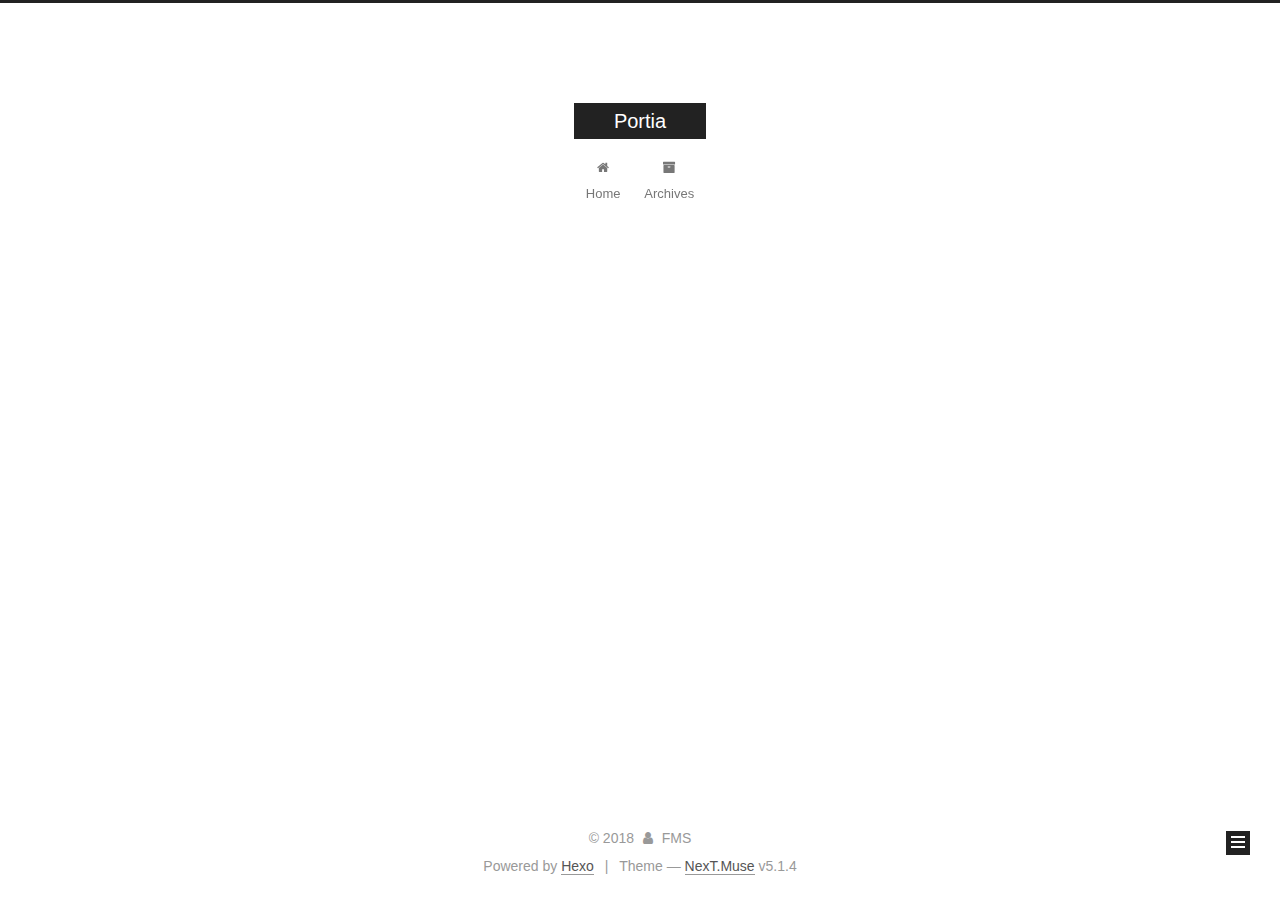
==== commit d072d3fb: "Site updated: 2018-06-23 01:00:37" ====
--- a/archives/index.html
+++ b/archives/index.html
@@ -227,7 +227,7 @@
         
           
         
-        Um..! 2 posts in total. Keep on posting.
+        Um..! 3 posts in total. Keep on posting.
       </span>
 
       
@@ -241,6 +241,43 @@
           <div class="collection-title">
             <h1 class="archive-year" id="archive-year-2018">2018</h1>
           </div>
+        
+        
+
+        
+
+  <article class="post post-type-normal" itemscope itemtype="http://schema.org/Article">
+    <header class="post-header">
+
+      <h2 class="post-title">
+        
+            <a class="post-title-link" href="/2018/06/23/Portia交易公证/" itemprop="url">
+              
+                <span itemprop="name">Portia交易公证</span>
+              
+            </a>
+        
+      </h2>
+
+      <div class="post-meta">
+        <time class="post-time" itemprop="dateCreated"
+              datetime="2018-06-23T00:57:06+08:00"
+              content="2018-06-23" >
+          06-23
+        </time>
+      </div>
+
+    </header>
+  </article>
+
+
+
+      
+
+        
+        
+        
+
         
         
 
@@ -362,7 +399,7 @@
               
                 <a href="/archives/">
               
-                  <span class="site-state-item-count">2</span>
+                  <span class="site-state-item-count">3</span>
                   <span class="site-state-item-name">posts</span>
                 </a>
               </div>
--- a/css/main.css
+++ b/css/main.css
@@ -1822,7 +1822,7 @@
   width: 4px;
   height: 4px;
   border-radius: 50%;
-  background: #e8ff99;
+  background: #0a6f0d;
 }
 .links-of-blogroll {
   font-size: 13px;
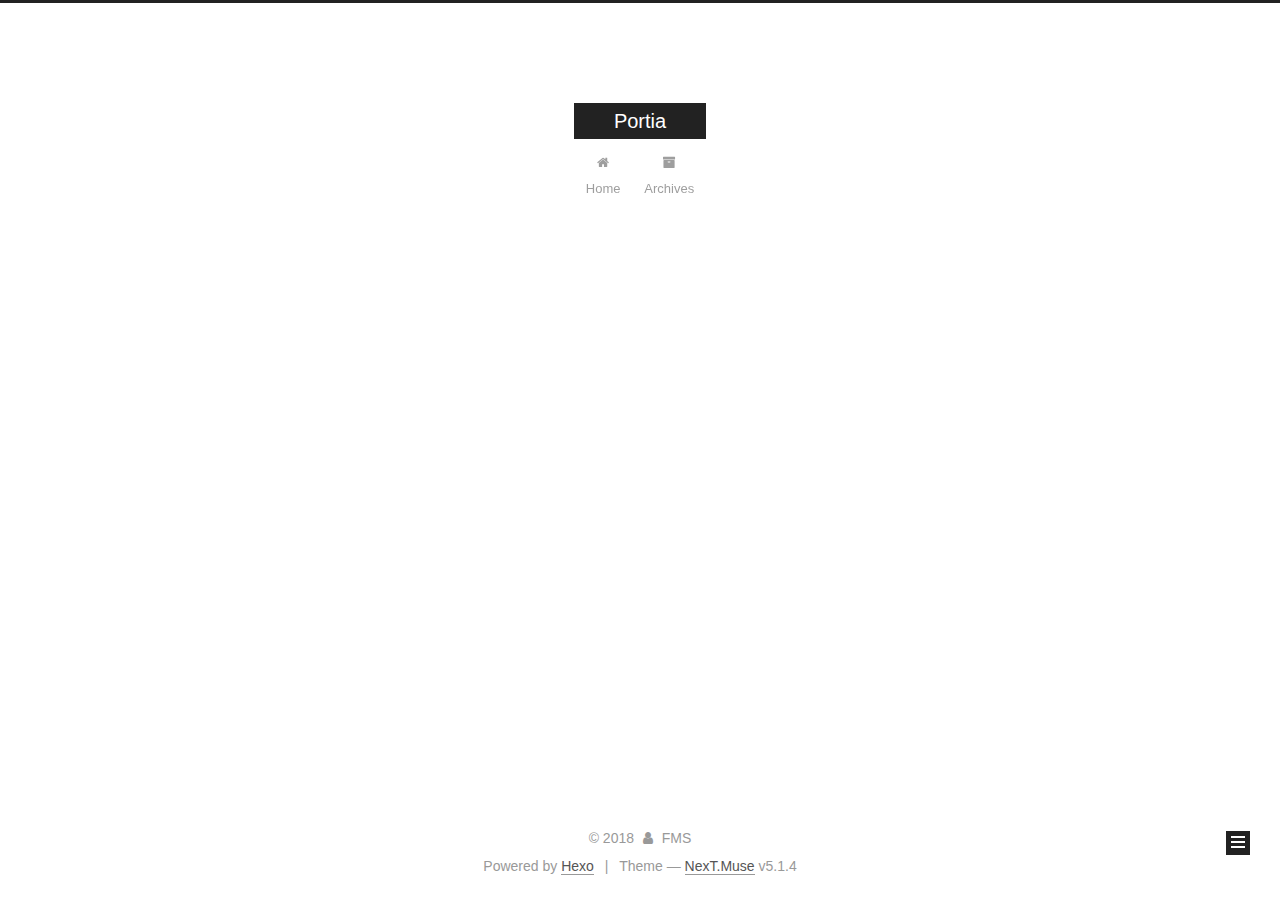
==== commit 87e3876e: "Site updated: 2018-06-23 01:11:19" ====
--- a/archives/index.html
+++ b/archives/index.html
@@ -227,7 +227,7 @@
         
           
         
-        Um..! 3 posts in total. Keep on posting.
+        Um..! 1 post. Keep on posting.
       </span>
 
       
@@ -274,80 +274,6 @@
 
       
 
-        
-        
-        
-
-        
-        
-
-        
-
-  <article class="post post-type-normal" itemscope itemtype="http://schema.org/Article">
-    <header class="post-header">
-
-      <h2 class="post-title">
-        
-            <a class="post-title-link" href="/2018/06/06/aebcoin-blog/" itemprop="url">
-              
-                <span itemprop="name">aebcoin_blog</span>
-              
-            </a>
-        
-      </h2>
-
-      <div class="post-meta">
-        <time class="post-time" itemprop="dateCreated"
-              datetime="2018-06-06T12:30:25+08:00"
-              content="2018-06-06" >
-          06-06
-        </time>
-      </div>
-
-    </header>
-  </article>
-
-
-
-      
-
-        
-        
-        
-
-        
-        
-
-        
-
-  <article class="post post-type-normal" itemscope itemtype="http://schema.org/Article">
-    <header class="post-header">
-
-      <h2 class="post-title">
-        
-            <a class="post-title-link" href="/2018/06/05/hello-world/" itemprop="url">
-              
-                <span itemprop="name">Hello World</span>
-              
-            </a>
-        
-      </h2>
-
-      <div class="post-meta">
-        <time class="post-time" itemprop="dateCreated"
-              datetime="2018-06-05T23:46:28+08:00"
-              content="2018-06-05" >
-          06-05
-        </time>
-      </div>
-
-    </header>
-  </article>
-
-
-
-      
-
     </div>
   </div>
   
@@ -399,7 +325,7 @@
               
                 <a href="/archives/">
               
-                  <span class="site-state-item-count">3</span>
+                  <span class="site-state-item-count">1</span>
                   <span class="site-state-item-name">posts</span>
                 </a>
               </div>
--- a/css/main.css
+++ b/css/main.css
@@ -1822,7 +1822,7 @@
   width: 4px;
   height: 4px;
   border-radius: 50%;
-  background: #0a6f0d;
+  background: #fffebd;
 }
 .links-of-blogroll {
   font-size: 13px;
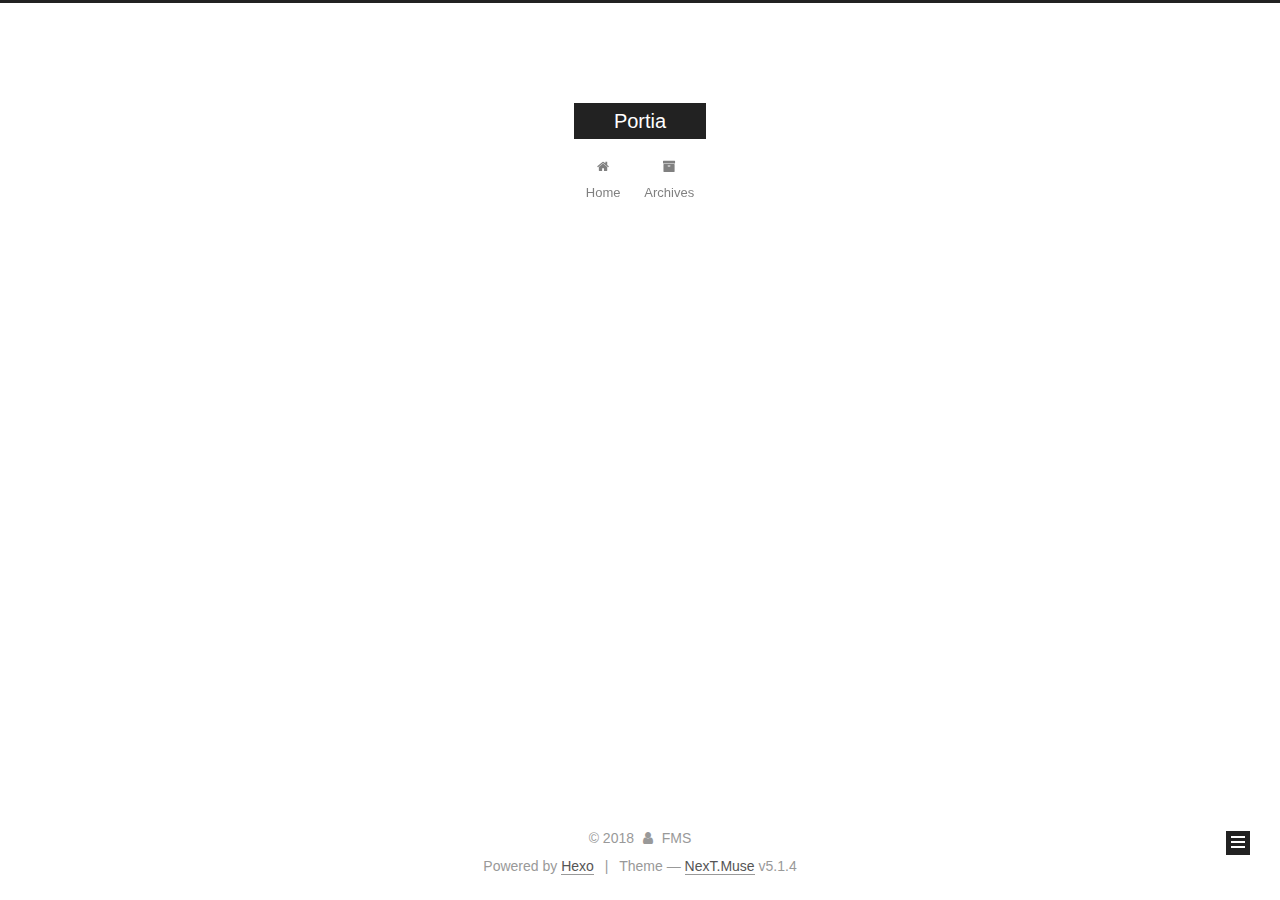
==== commit 7c838725: "Site updated: 2018-06-23 01:18:40" ====
--- a/archives/index.html
+++ b/archives/index.html
@@ -253,7 +253,7 @@
         
             <a class="post-title-link" href="/2018/06/23/Portia交易公证/" itemprop="url">
               
-                <span itemprop="name">Portia交易公证</span>
+                <span itemprop="name">Bless Him</span>
               
             </a>
         
--- a/css/main.css
+++ b/css/main.css
@@ -1822,7 +1822,7 @@
   width: 4px;
   height: 4px;
   border-radius: 50%;
-  background: #fffebd;
+  background: #7db48a;
 }
 .links-of-blogroll {
   font-size: 13px;
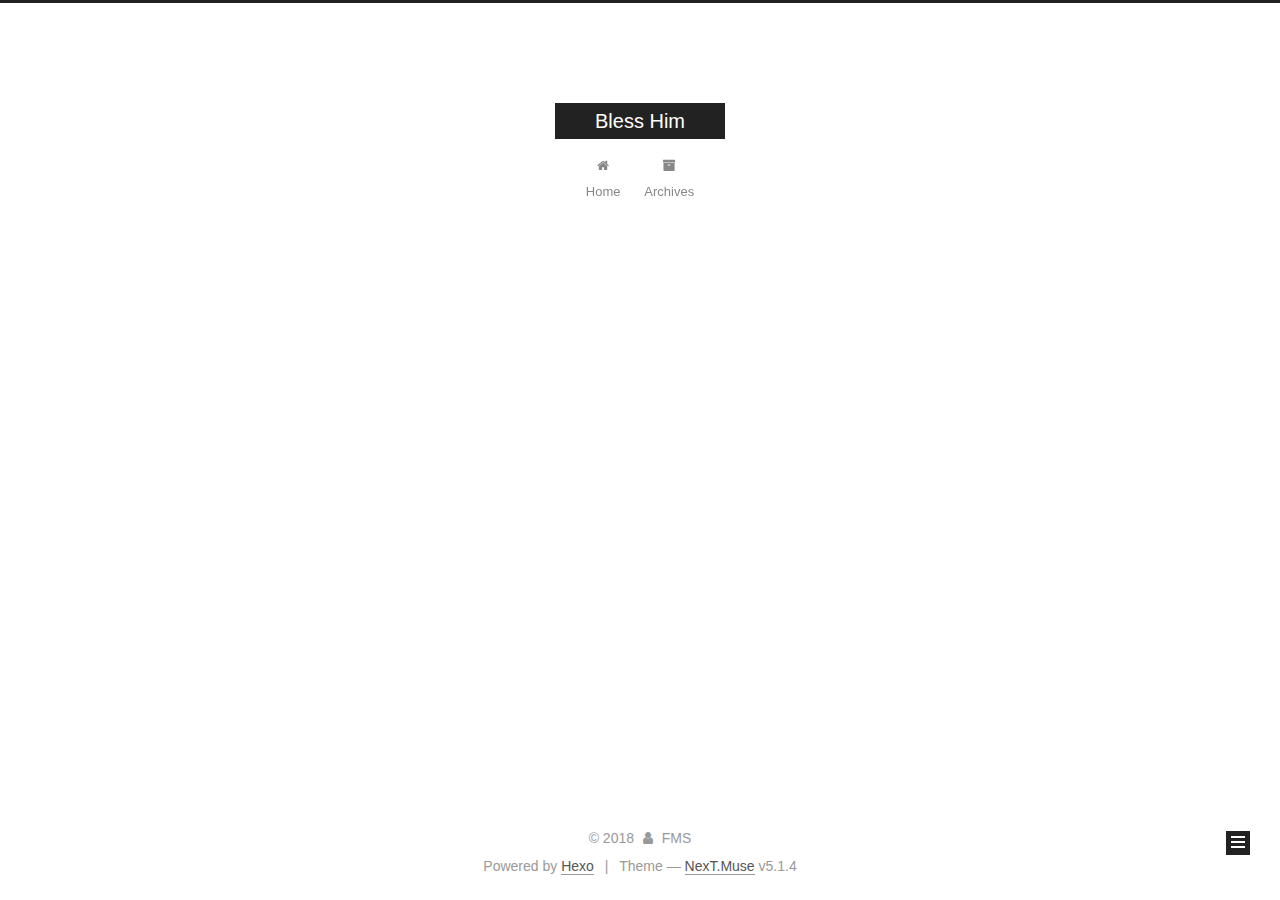
==== commit e11c21d0: "Site updated: 2018-06-23 01:20:48" ====
--- a/archives/index.html
+++ b/archives/index.html
@@ -80,12 +80,12 @@
 
 
 <meta property="og:type" content="website">
-<meta property="og:title" content="Portia">
+<meta property="og:title" content="Bless Him">
 <meta property="og:url" content="http://yoursite.com/archives/index.html">
-<meta property="og:site_name" content="Portia">
+<meta property="og:site_name" content="Bless Him">
 <meta property="og:locale" content="default">
 <meta name="twitter:card" content="summary">
-<meta name="twitter:title" content="Portia">
+<meta name="twitter:title" content="Bless Him">
 
 
 
@@ -121,7 +121,7 @@
 
 
 
-  <title>Archive | Portia</title>
+  <title>Archive | Bless Him</title>
   
 
 
@@ -151,7 +151,7 @@
     <div class="custom-logo-site-title">
       <a href="/"  class="brand" rel="start">
         <span class="logo-line-before"><i></i></span>
-        <span class="site-title">Portia</span>
+        <span class="site-title">Bless Him</span>
         <span class="logo-line-after"><i></i></span>
       </a>
     </div>
--- a/css/main.css
+++ b/css/main.css
@@ -1822,7 +1822,7 @@
   width: 4px;
   height: 4px;
   border-radius: 50%;
-  background: #7db48a;
+  background: #c8ffad;
 }
 .links-of-blogroll {
   font-size: 13px;
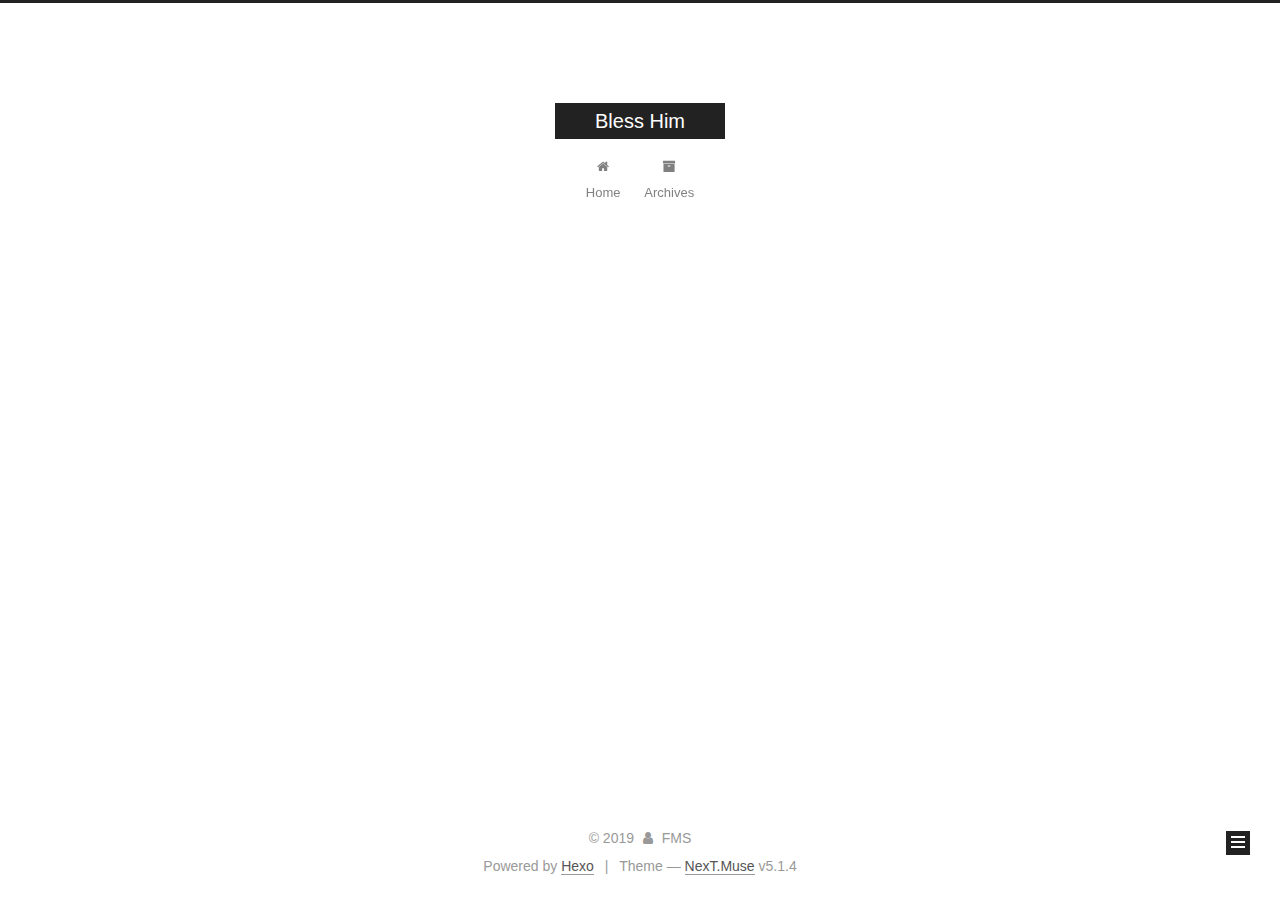
==== commit 51442873: "Site updated: 2019-01-04 21:42:44" ====
--- a/archives/index.html
+++ b/archives/index.html
@@ -366,7 +366,7 @@
 
     <footer id="footer" class="footer">
       <div class="footer-inner">
-        <div class="copyright">&copy; <span itemprop="copyrightYear">2018</span>
+        <div class="copyright">&copy; <span itemprop="copyrightYear">2019</span>
   <span class="with-love">
     <i class="fa fa-user"></i>
   </span>
--- a/css/main.css
+++ b/css/main.css
@@ -1822,7 +1822,7 @@
   width: 4px;
   height: 4px;
   border-radius: 50%;
-  background: #c8ffad;
+  background: #26142f;
 }
 .links-of-blogroll {
   font-size: 13px;
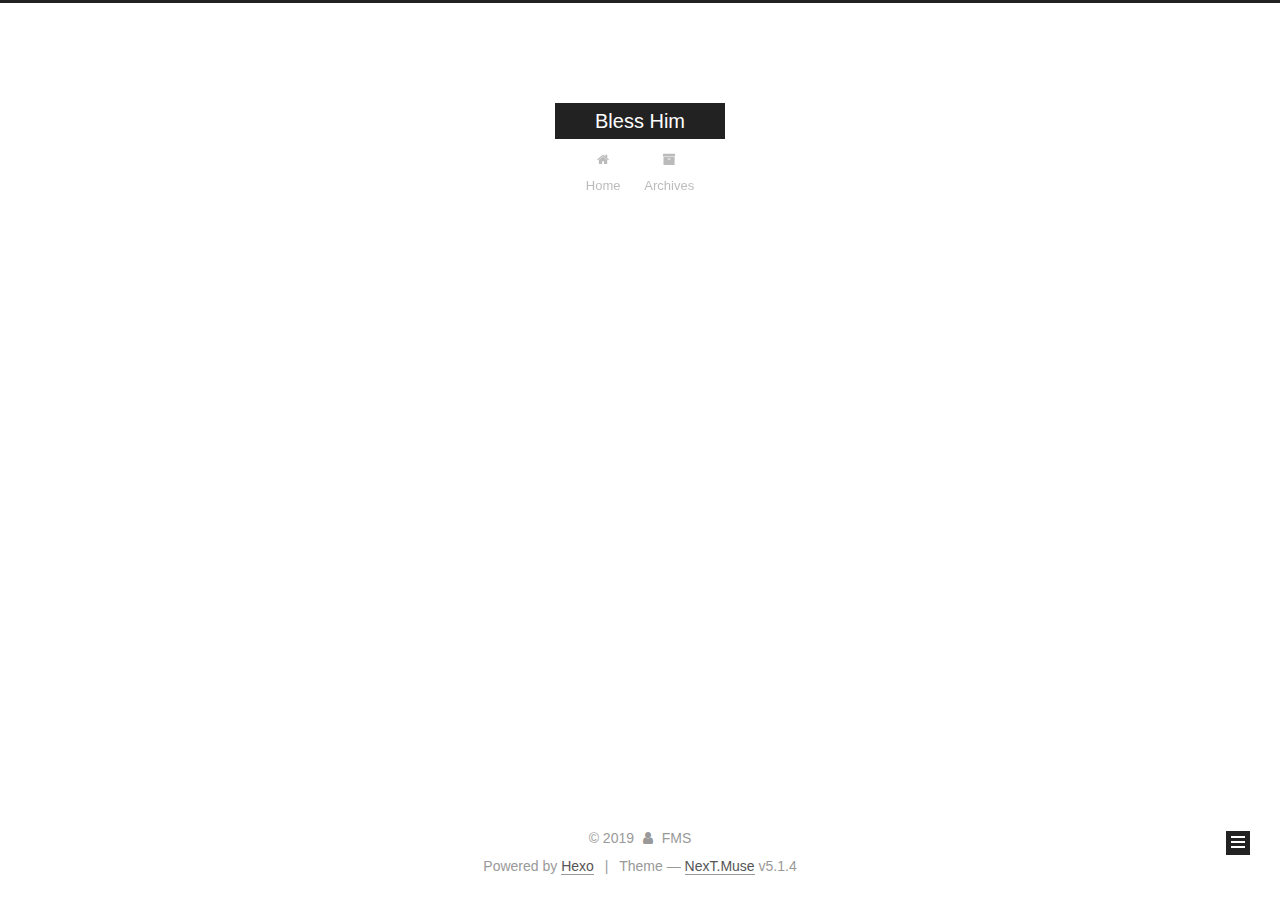
==== commit 414249ec: "Site updated: 2019-01-04 21:49:17" ====
--- a/archives/index.html
+++ b/archives/index.html
@@ -239,7 +239,7 @@
         
           
           <div class="collection-title">
-            <h1 class="archive-year" id="archive-year-2018">2018</h1>
+            <h1 class="archive-year" id="archive-year-2019">2019</h1>
           </div>
         
         
@@ -251,9 +251,9 @@
 
       <h2 class="post-title">
         
-            <a class="post-title-link" href="/2018/06/23/Portia交易公证/" itemprop="url">
+            <a class="post-title-link" href="/2019/01/04/测试2019/" itemprop="url">
               
-                <span itemprop="name">Bless Him</span>
+                <span itemprop="name">测试2019</span>
               
             </a>
         
@@ -261,9 +261,9 @@
 
       <div class="post-meta">
         <time class="post-time" itemprop="dateCreated"
-              datetime="2018-06-23T00:57:06+08:00"
-              content="2018-06-23" >
-          06-23
+              datetime="2019-01-04T21:48:19+08:00"
+              content="2019-01-04" >
+          01-04
         </time>
       </div>
 
--- a/css/main.css
+++ b/css/main.css
@@ -1822,7 +1822,7 @@
   width: 4px;
   height: 4px;
   border-radius: 50%;
-  background: #26142f;
+  background: #ff46ff;
 }
 .links-of-blogroll {
   font-size: 13px;
